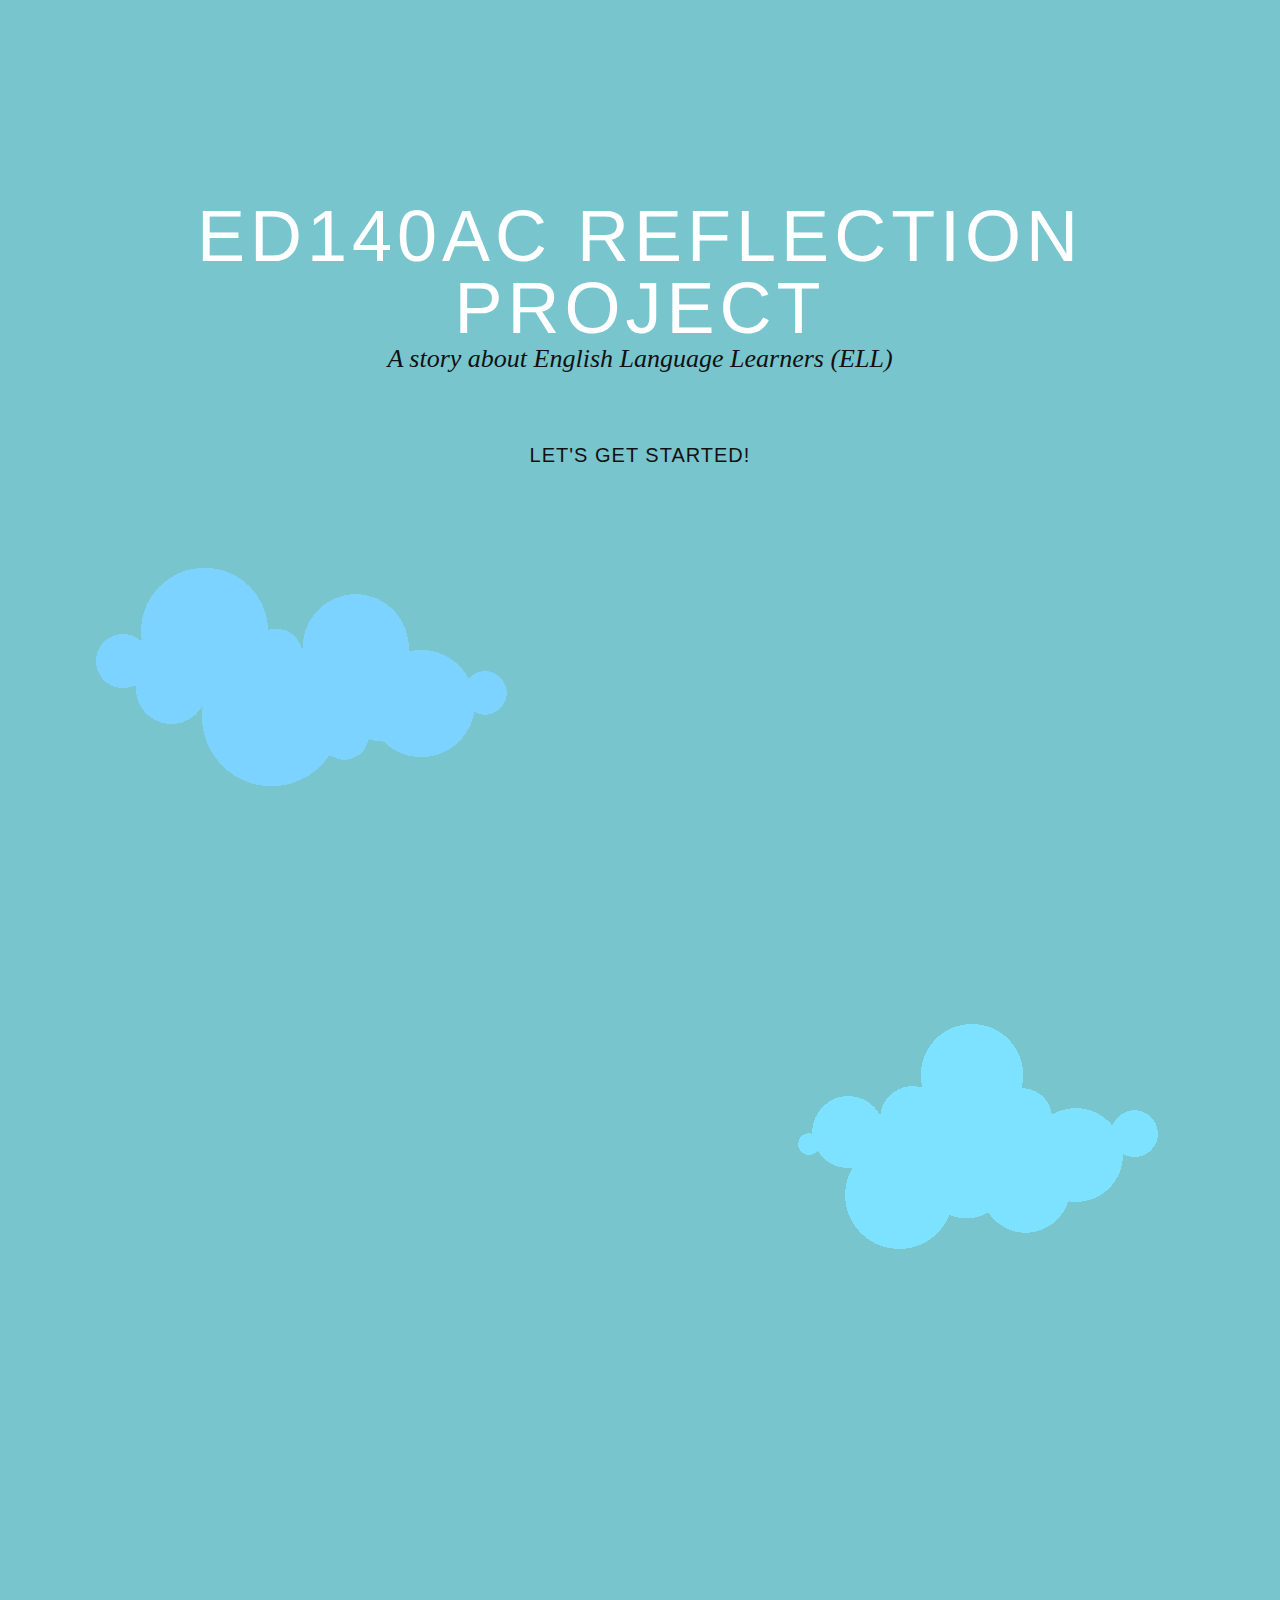
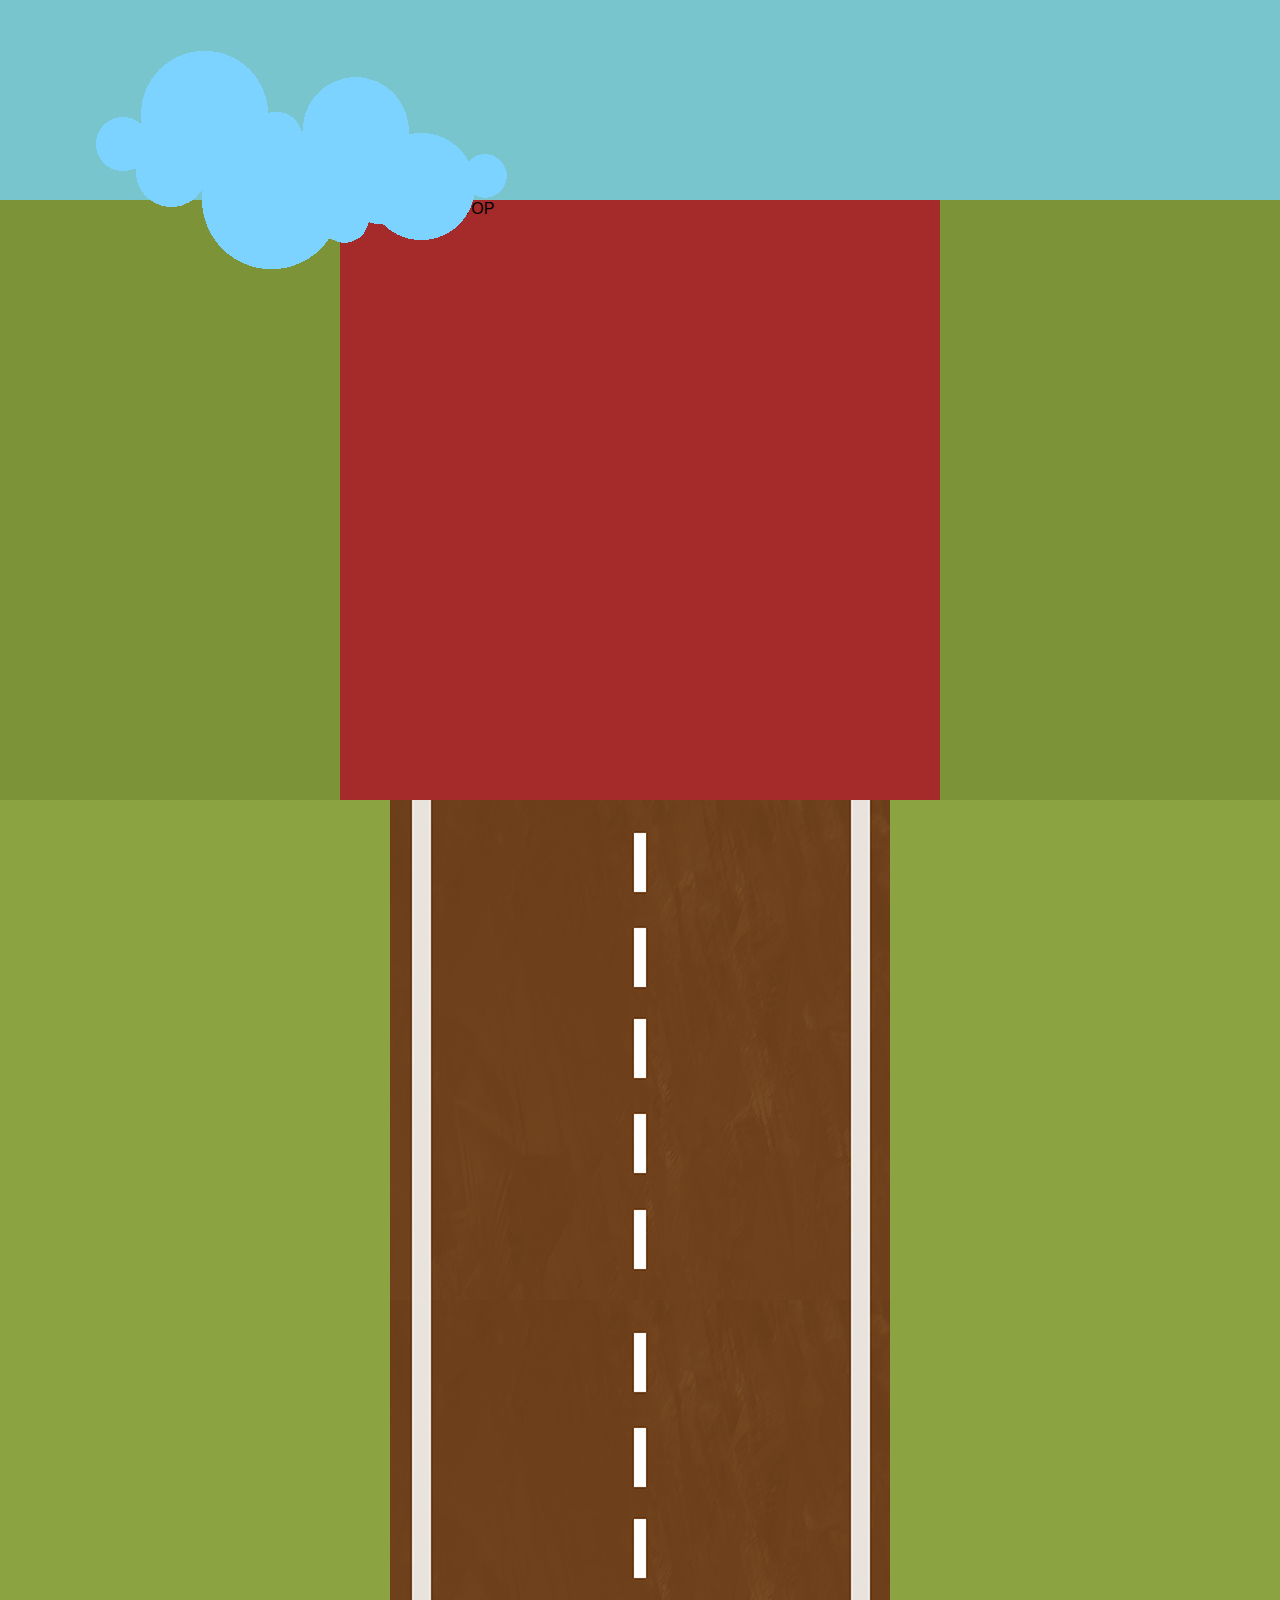
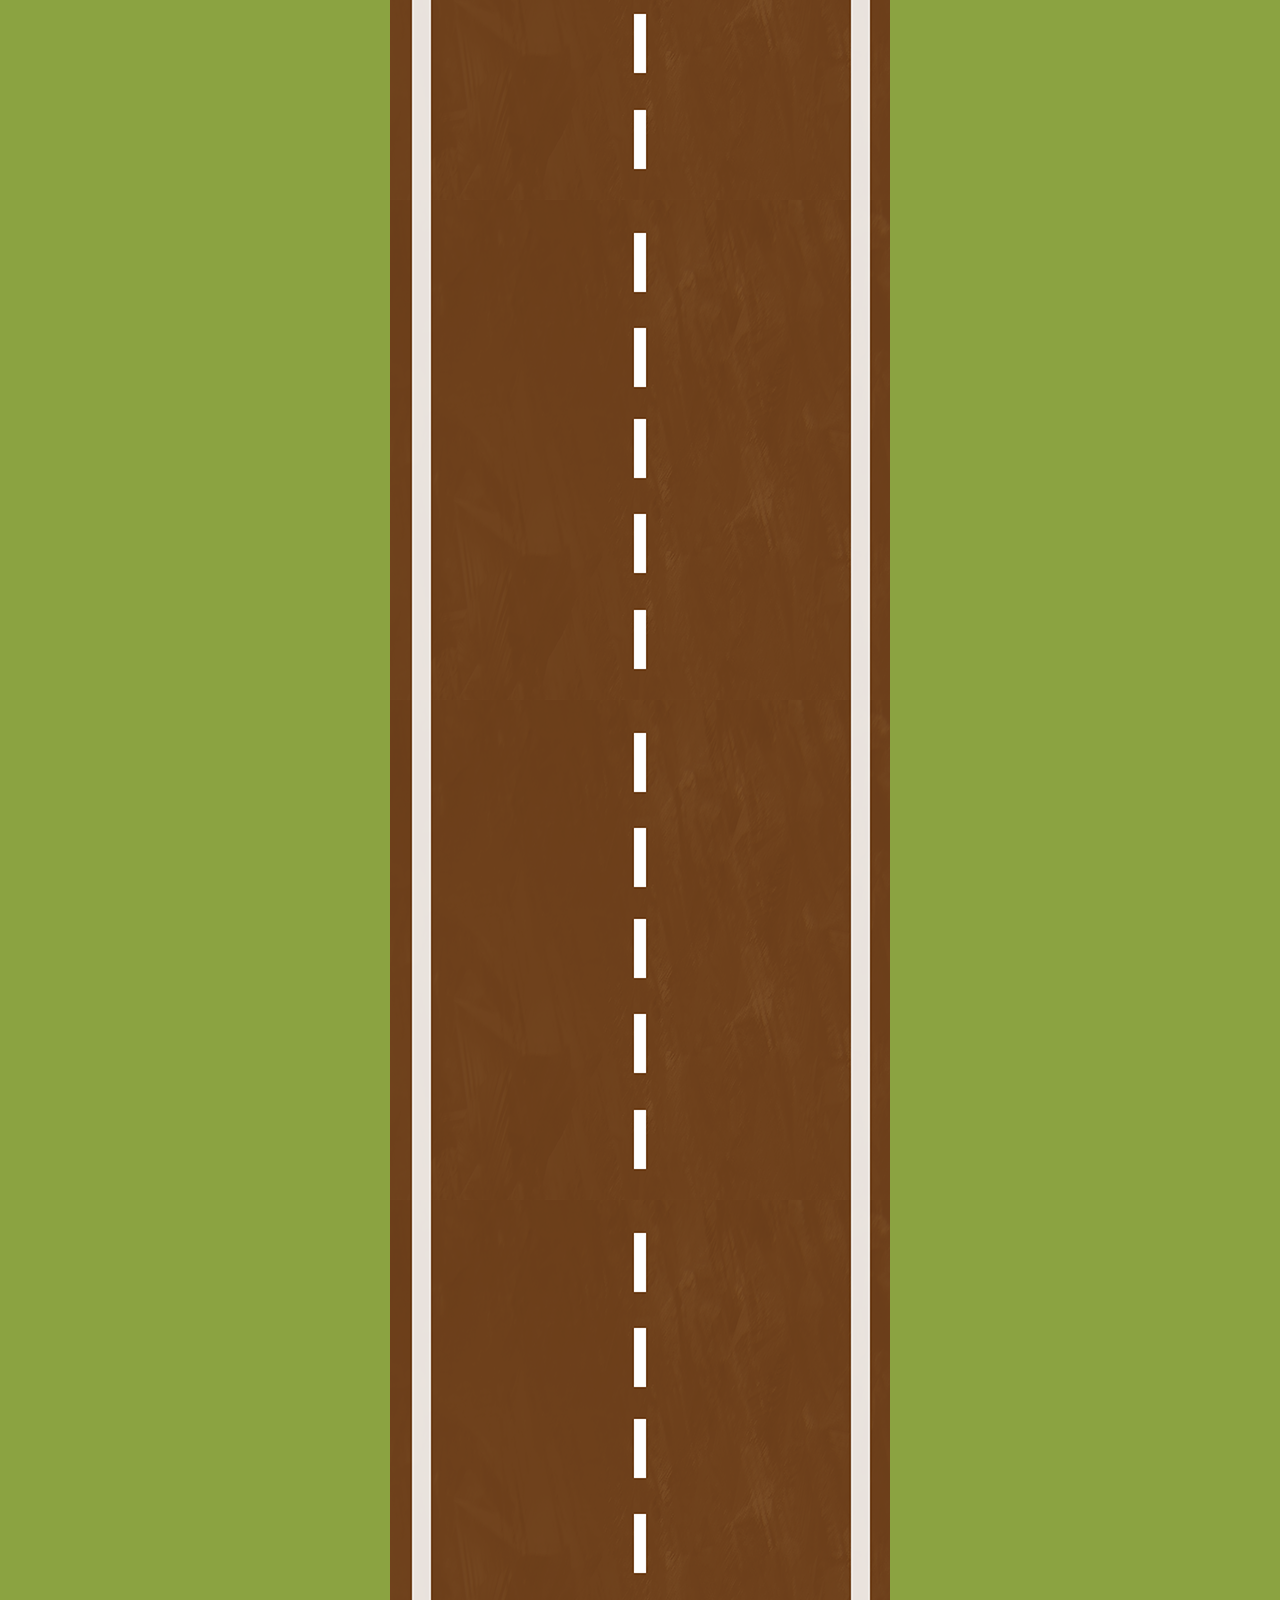
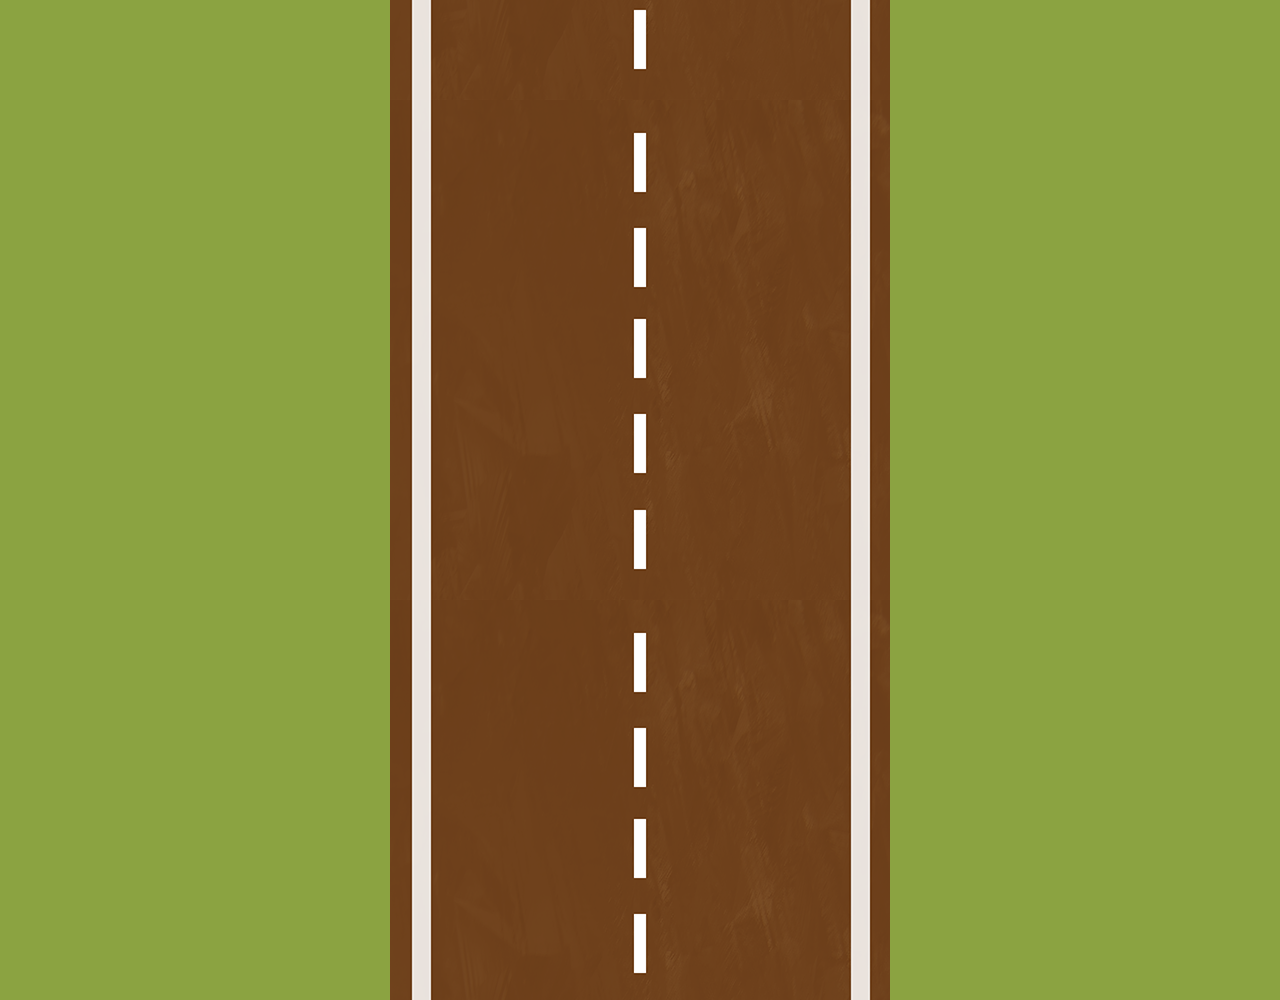
==== index.html @ 312654c0 "organizing the scrolling mechanism" ====
<!DOCTYPE html>
<html xmlns="http://www.w3.org/1999/xhtml" xml:lang="en" lang="en-us">
  <head>
    <meta http-equiv="content-type" content="text/html; charset=utf-8" />
    <meta name="viewport" content="width=device-width, initial-scale=1.0">
    <title>ED140AC Reflection Project</title>
    <meta name="author" content="Mark Miyashita" />

    <link rel="stylesheet" href="/assets/css/main.css" type="text/css" />
    <link rel="stylesheet" href="/assets/css/items.css" type="text/css" />
  </head>
  
  <body>
    <div id="wrapper">
      <section id="intro">
        <heading>
          <h1>ED140AC Reflection Project</h1>
          <h2>A story about English Language Learners (ELL)</h2>
          <h3 id="title">Let's get started!</h3>
          
          <div id="cloud1">
            <img src="/assets/img/cloud1.gif">
          </div>

          <div id="cloud2">
            <img src="/assets/img/cloud2.gif">
          </div>
        </heading>

        <article id="ell_description" class="description" style="display:none">
          <h3>What is an ELL?</h3>
          <p>
            ELL stands for "English Language Learner". An ELL is a student whose primary or native language is not English. They are referred to as an ELL as they learn English language and practice. Previously referred to as "ESL" or "English as a Second Language."
          </p>
        </article>

        <div id="cloud3">
          <img src="/assets/img/cloud1.gif">
        </div>

      </section>

      <section id="between_sky">
        <div id="house">THIS IS A BUS STOP</div>

        <article id="ell_description2" class="side_description" style="display:none">
          <h3>California ELLs</h3>
          <p>
            In California, many ELL’s are Latino and speak Spanish as their primary language. For socioeconomic and historical reasons, Spanish is considered less “prestigious” in America than English.
          </p>
        </article>
      </section>

      <section id="bus_stop">
        <div id="road">
          <figure id="bus">
            <img src="/assets/img/bus.png" class="bus_figure">
          </figure>
        </div>
      </section>

      <section id="bus">

      </section>
    </div>
  </body>


  <script type="text/javascript" src="/assets/js/jquery-1.9.1.min.js"></script>
  <script type="text/javascript" src="/assets/js/main.js"></script>
  
  <script>
  (function(i,s,o,g,r,a,m){i['GoogleAnalyticsObject']=r;i[r]=i[r]||function(){
  (i[r].q=i[r].q||[]).push(arguments)},i[r].l=1*new Date();a=s.createElement(o),
  m=s.getElementsByTagName(o)[0];a.async=1;a.src=g;m.parentNode.insertBefore(a,m)
  })(window,document,'script','//www.google-analytics.com/analytics.js','ga');

  ga('create', 'UA-40262748-1', 'herokuapp.com');
  ga('send', 'pageview');

</script>
</html>
---- assets/css/main.css ----
html, body {
  margin: 0;
  padding: 0;
}

body {
  font-family: helvetica;
}

h1, h2, h3, h4, h5 {
  padding: 0;
  margin: 0;
  text-decoration: none;
  text-transform: uppercase;
  -webkit-font-smoothing: antialiased;
}

h1 {
  text-align: center;
  font-family: adrianna-extended-1,adrianna-extended-2, sans-serif;
  font-size: 72px;
  color: #fff;
  font-weight: 500;
  letter-spacing: 5px;
  line-height: 72px;
}

h2 {
  text-align: center;
  font-family: baskerville, caslon, serif;
  color: #111;
  text-transform: none;
  font-weight: 100;
  font-size: 26px;
  font-style: italic;
  margin: 0 0 10px 0;
}

h3 {
  position: relative;
  text-align: center;
  font-family: adrianna-extended-1,adrianna-extended-2, sans-serif;
  font-size: 20px;
  color: #111;
  font-weight: 500;
  letter-spacing: 1px;
}

h3#title {
  font-size: 20px;
  color: #111;
  margin: 70px 0 0 0;
  z-index: 1000;
}

p {
  font-size: 19px;
  line-height: 26px;
  font-family: "ff-tisa-web-pro-1","ff-tisa-web-pro-2", Georgia, Times;
  font-weight: normal;
  text-rendering: optimizeLegibility;
  -webkit-font-smoothing: antialiased;
}

#wrapper {
  overflow: hidden;
  min-width: 800px;
}

section {
  margin: 0;
}

section#intro {
  background: #79c5ce;
  height: 1600px;
  width: 100%;
  padding: 200px 0 0 0;
  position: relative;
  z-index: 200;
}

section#bus_stop {
  position: relative;
  background: #8ba341;
  height: 3400px;
  width: 100%;
  z-index: -1;
}

section#between_sky {
  background-color: #7D9338;
  z-index: 200;
}

article {
  position: absolute;
  background: #fff;
  padding: 30px;
  left: 50%;
  text-align: center;
  z-index: 900;
}

article.description {
  margin: 200px 0 0 -242px;
  width: 425px;
  border: 1px #fff solid;
  outline: 10px #222 solid;
  background: #222;
  color: #fff;
}

article.description h3 {
  color: #fff;
}

figure {
  z-index: 101;
}
---- assets/css/items.css ----
#cloud2 {
  position: absolute;
  right: 0;
}

#cloud3 {
  position: absolute;
  top: 1550px;
}

#house {
  height: 600px;
  width: 600px;
  margin-left: auto;
  margin-right: auto;
  background-color: brown;
  z-index: 200;
}

#driveway {
  width: 500px;
  height: 300px;
  margin-left: auto;
  margin-right: auto;
  background-color: grey;
}

#road {
  height: 4000px;
  width: 500px;
  background: url(/assets/img/road.png) repeat;
  margin-left: auto;
  margin-right: auto;
  color: white;
}

figure#bus {
  width: 150px;
  height: 450px;
  color: black;
  position: fixed;
  top: 200px;
}

.bus_figure {
  height: 500px;
  margin-left: -140px;
}
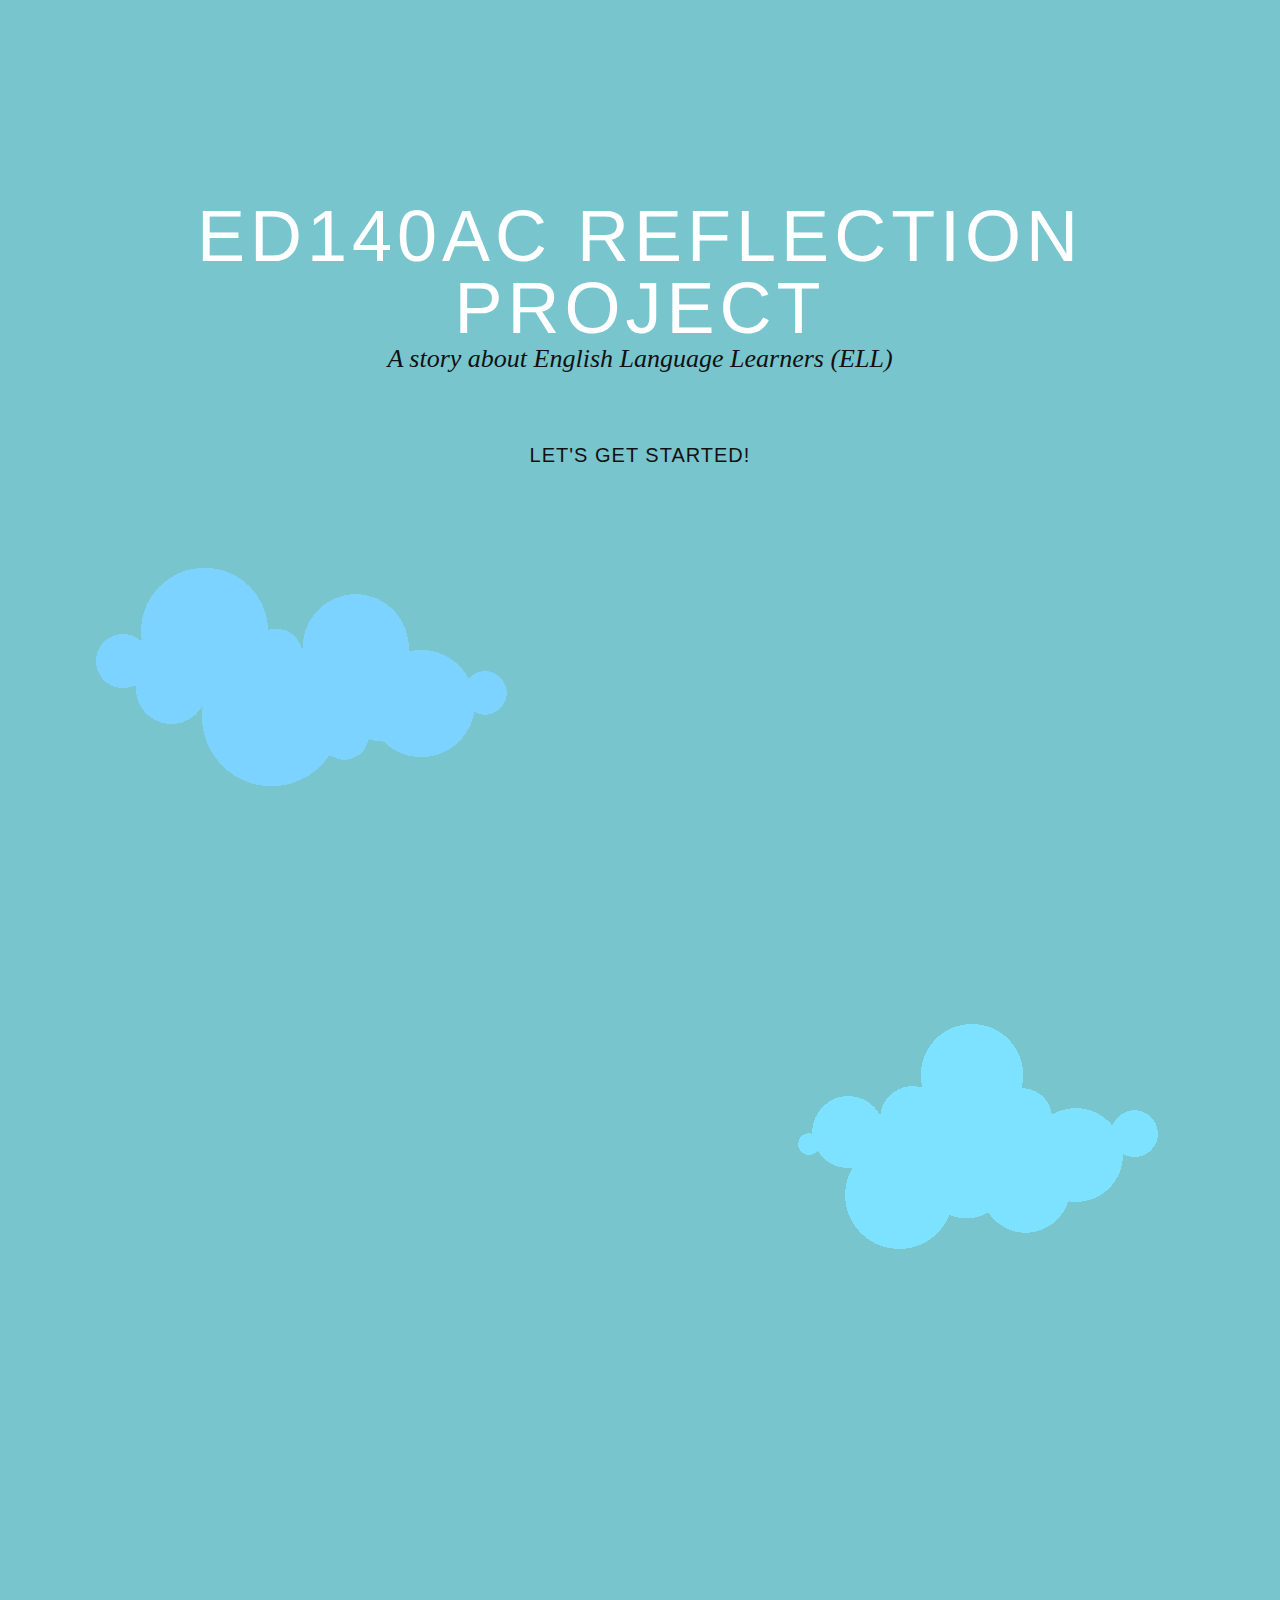
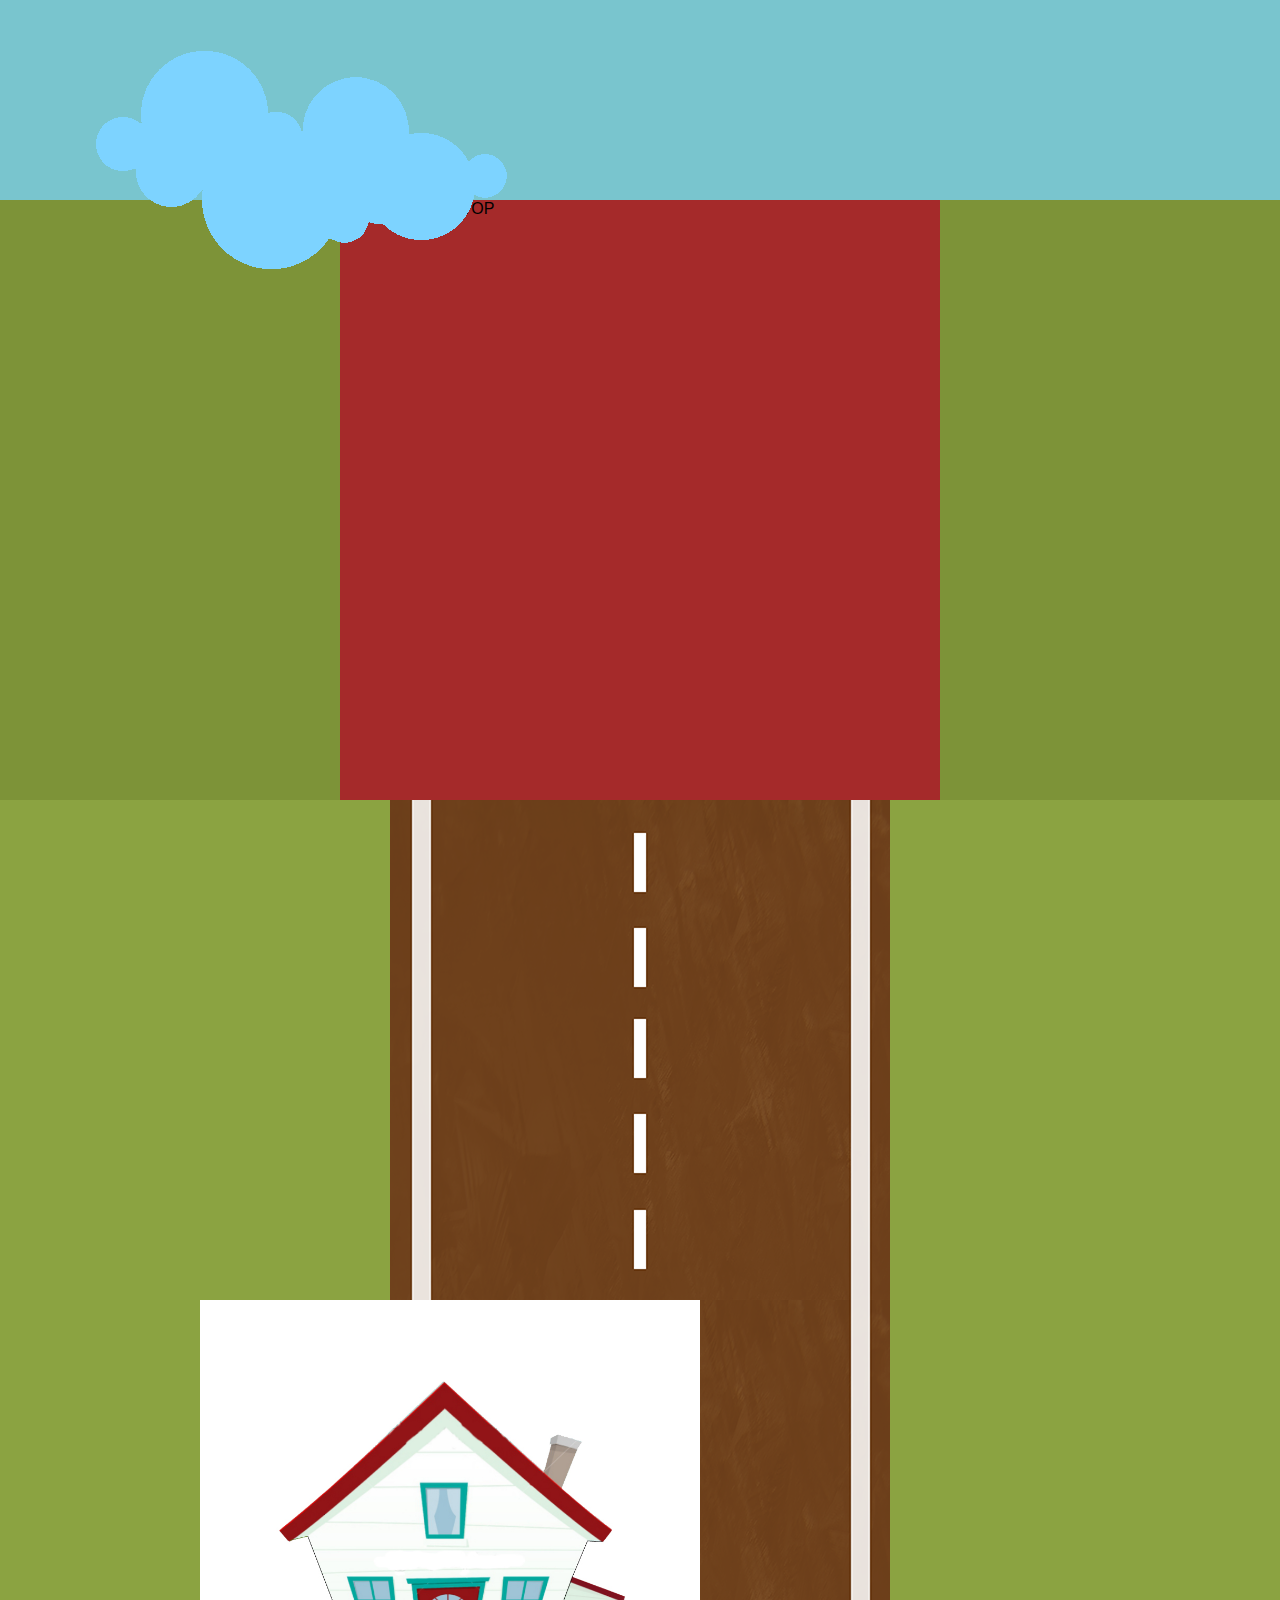
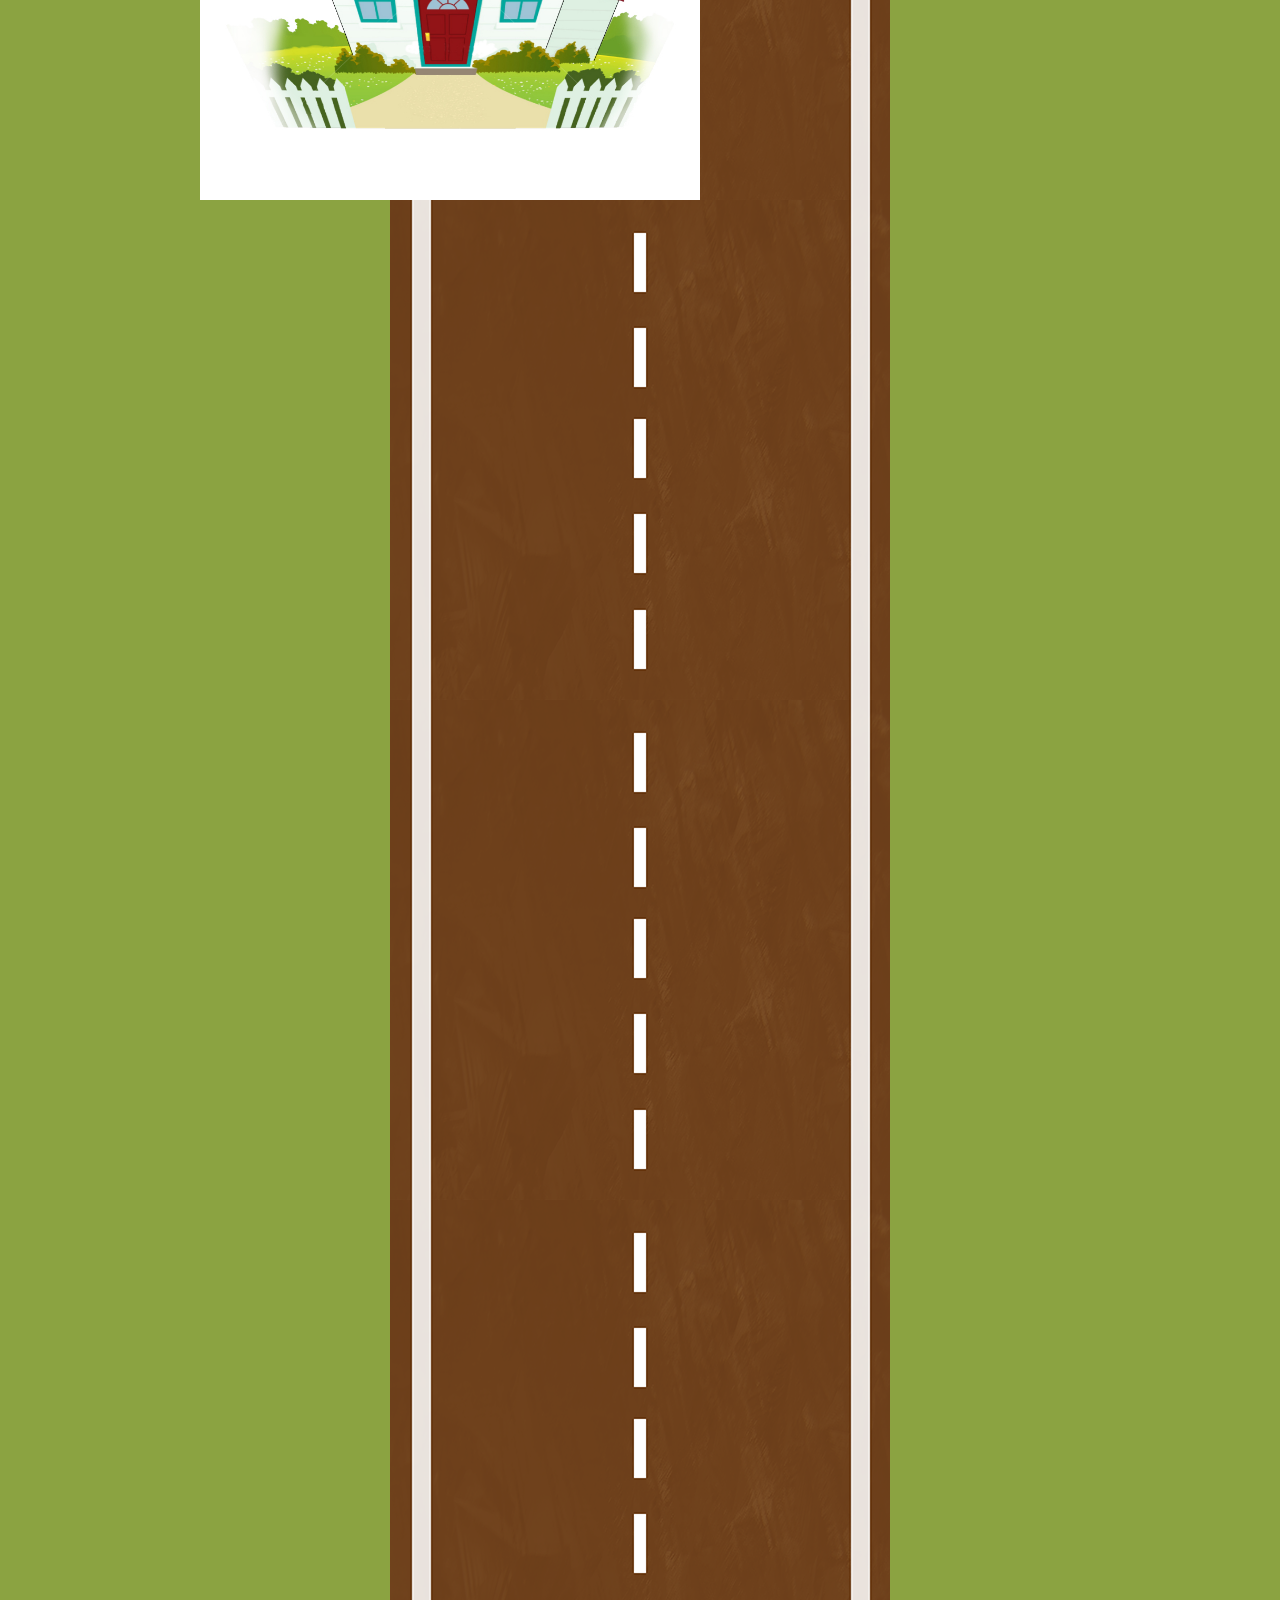
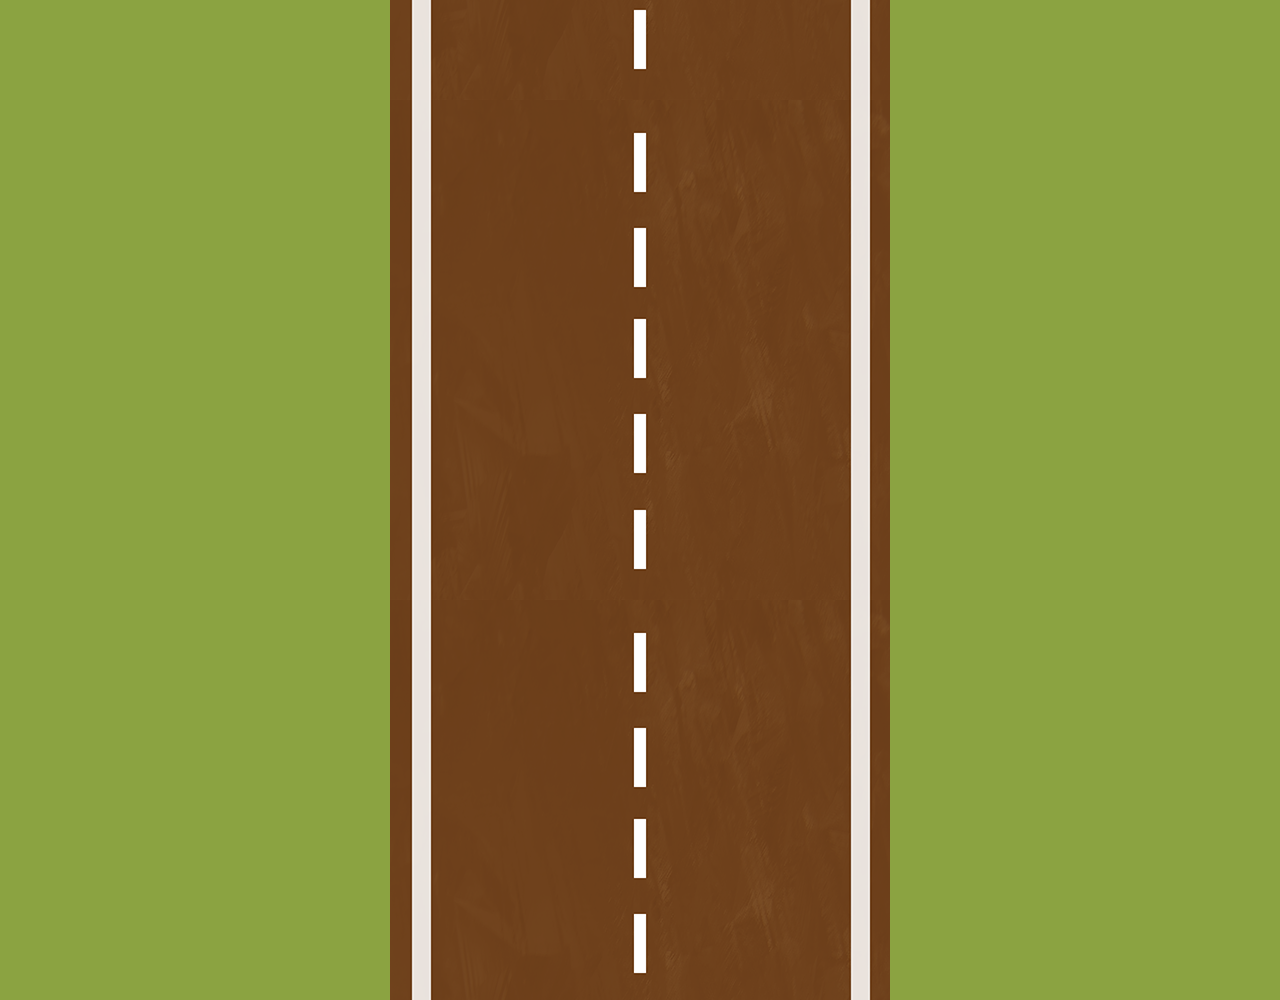
==== commit 10b4ccd6: "adding house and side description" ====
--- a/index.html
+++ b/index.html
@@ -43,7 +43,7 @@
       <section id="between_sky">
         <div id="house">THIS IS A BUS STOP</div>
 
-        <article id="ell_description2" class="side_description" style="display:none">
+        <article id="ell_description2" class="left_description" style="display:none">
           <h3>California ELLs</h3>
           <p>
             In California, many ELL’s are Latino and speak Spanish as their primary language. For socioeconomic and historical reasons, Spanish is considered less “prestigious” in America than English.
@@ -52,6 +52,10 @@
       </section>
 
       <section id="bus_stop">
+        <div id="house2">
+          <img src="/assets/img/house2.jpg" class="medium_image">
+        </div>
+
         <div id="road">
           <figure id="bus">
             <img src="/assets/img/bus.png" class="bus_figure">
--- a/assets/css/main.css
+++ b/assets/css/main.css
@@ -111,7 +111,18 @@
   color: #fff;
 }
 
-article.description h3 {
+article.left_description {
+  margin: 200px 0 0 -242px;
+  width: 425px;
+  border: 1px #fff solid;
+  outline: 10px #222 solid;
+  background: #222;
+  color: #fff;
+  left: 18%;
+}
+
+article.description h3,
+article.left_description h3 {
   color: #fff;
 }
 
--- a/assets/css/items.css
+++ b/assets/css/items.css
@@ -15,6 +15,12 @@
   margin-right: auto;
   background-color: brown;
   z-index: 200;
+}
+
+#house2 {
+  position: absolute;
+  left: 200px;
+  top: 500px;
 }
 
 #driveway {
@@ -45,4 +51,12 @@
 .bus_figure {
   height: 500px;
   margin-left: -140px;
+}
+
+.small_image {
+  width: 200px;
+}
+
+.medium_image {
+  width: 500px;
 }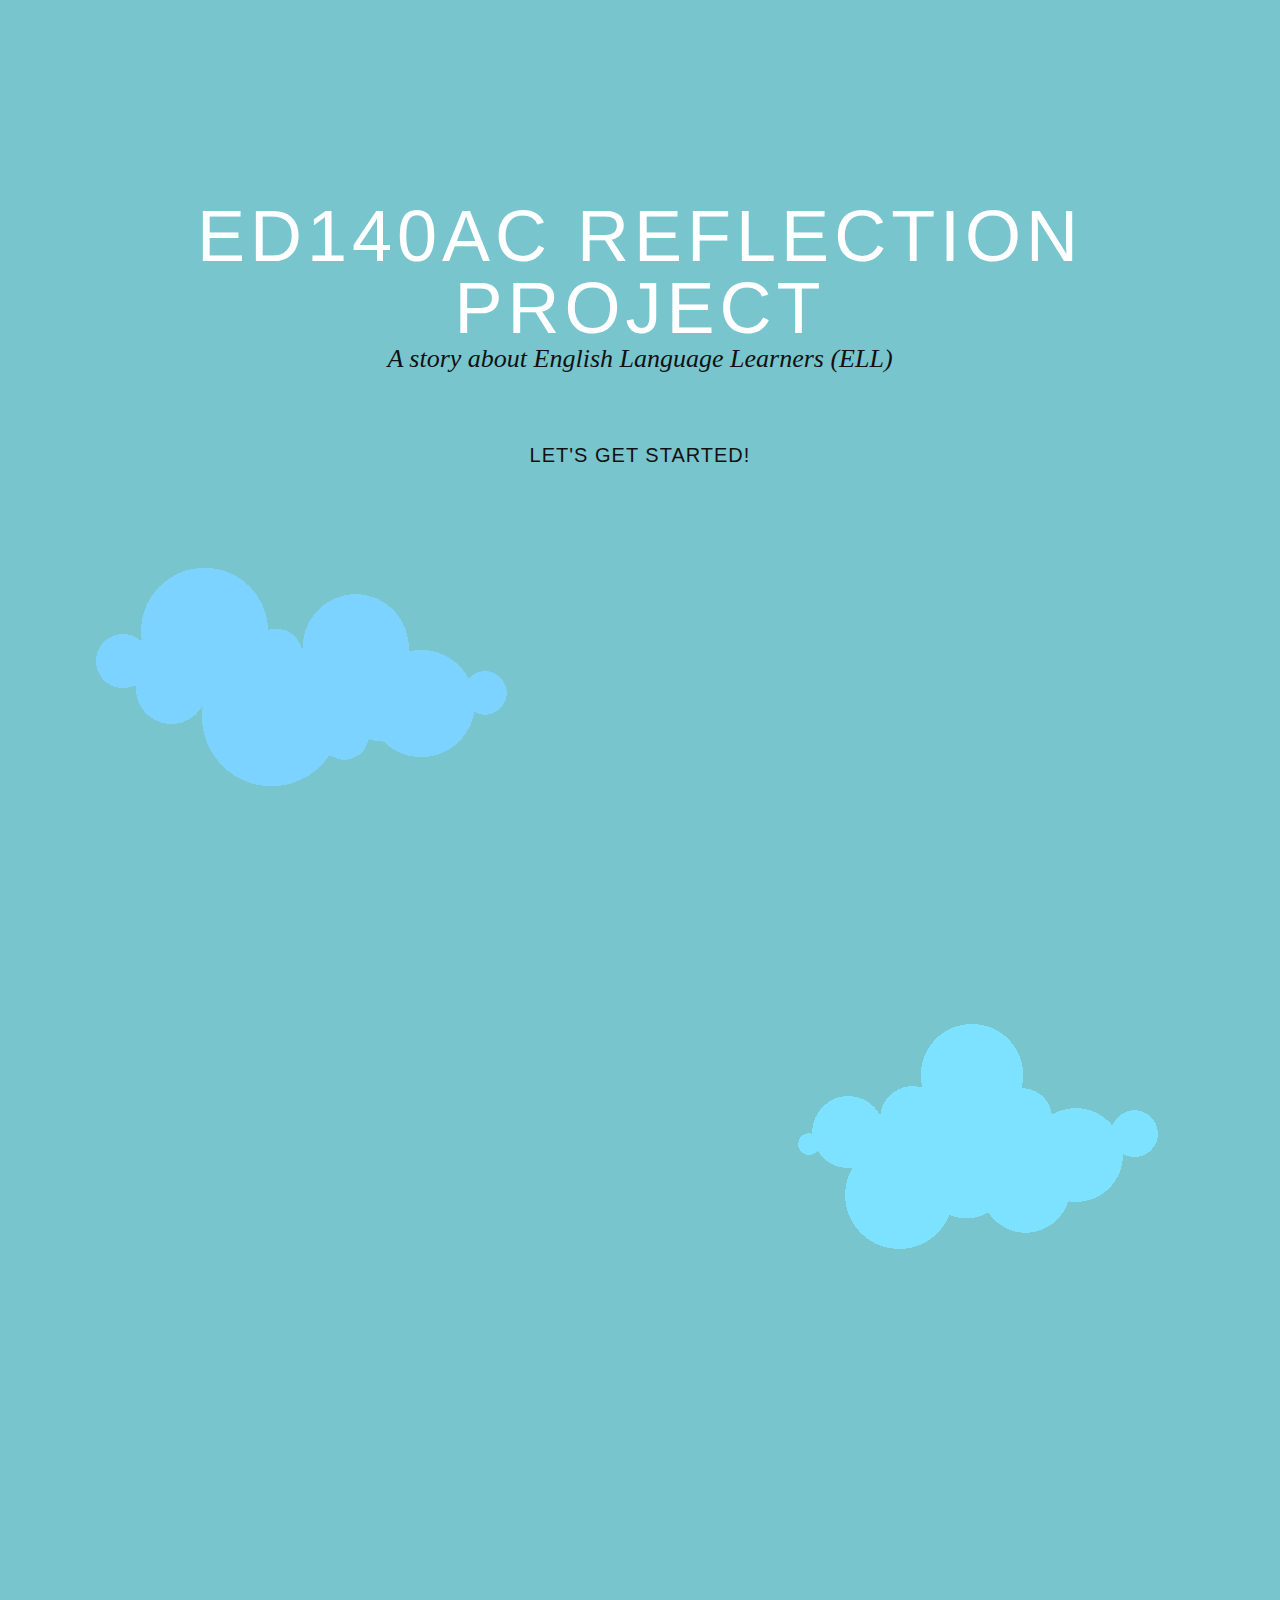
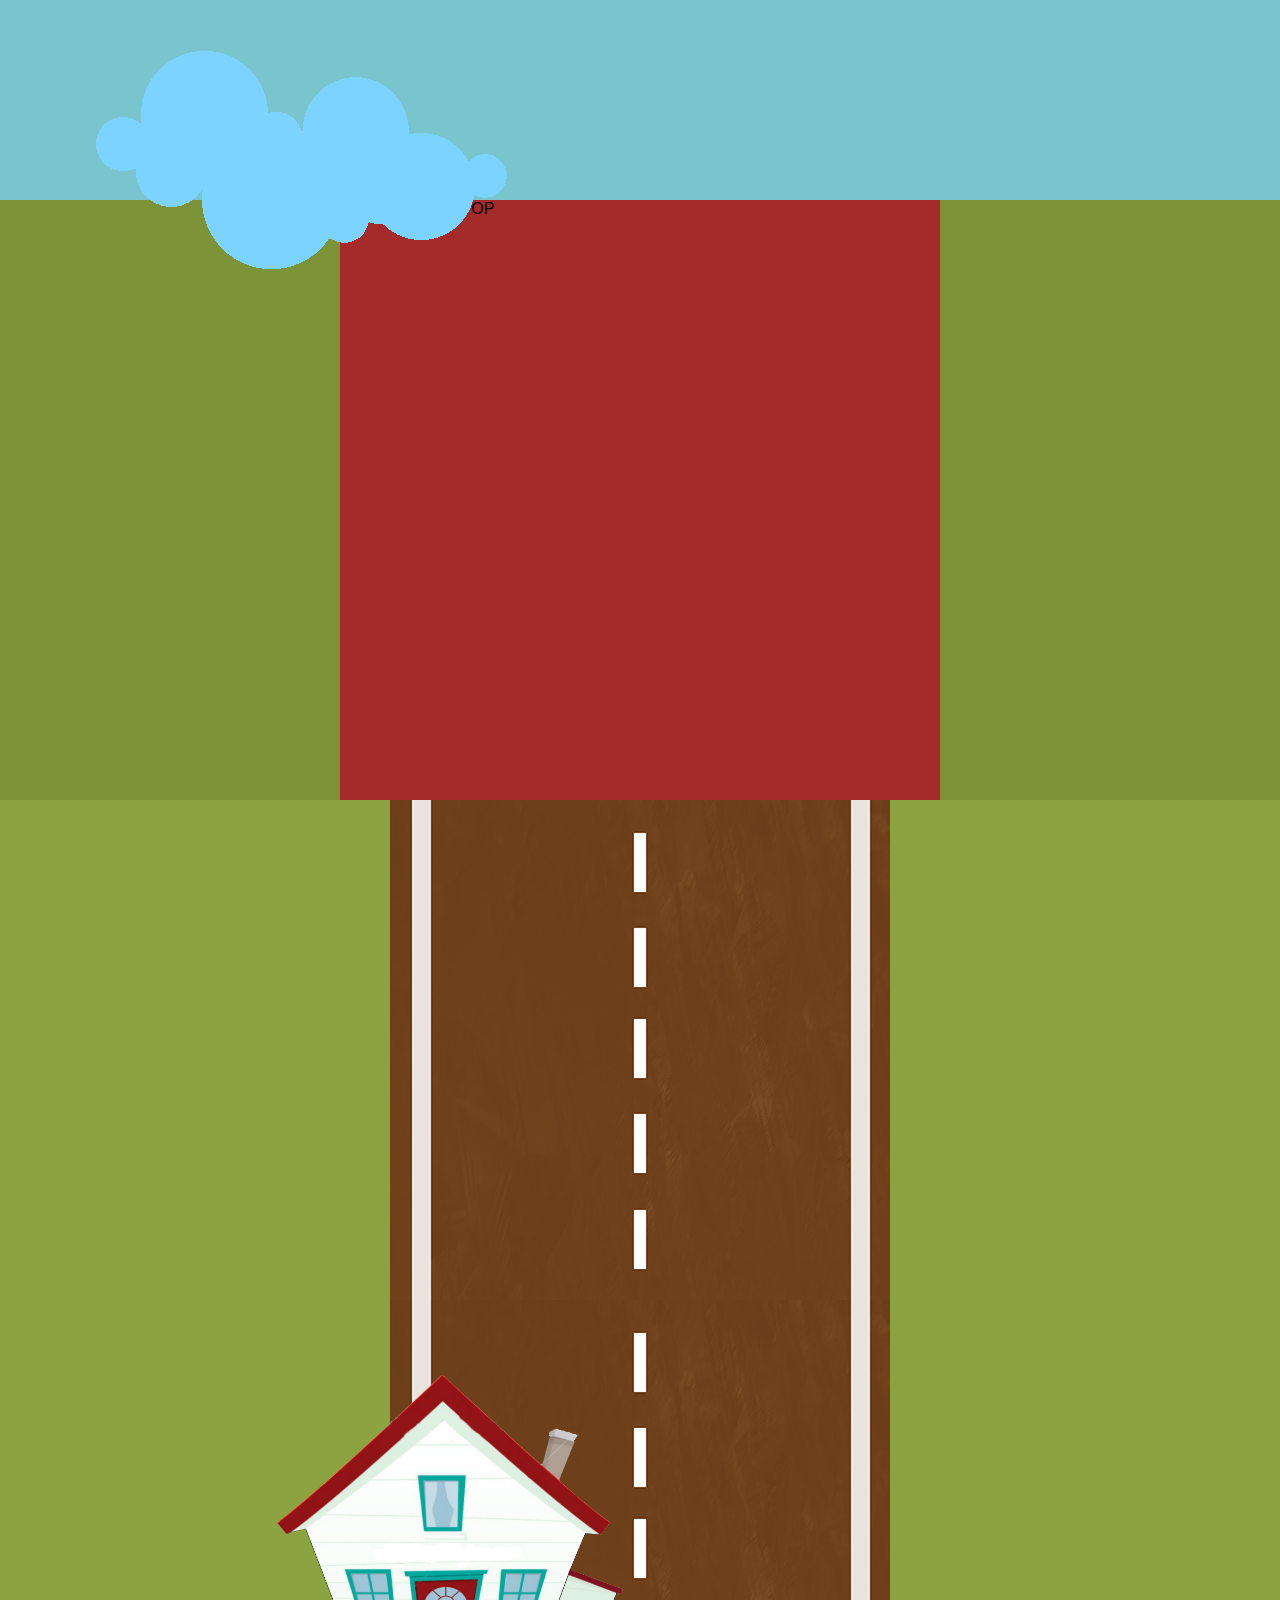
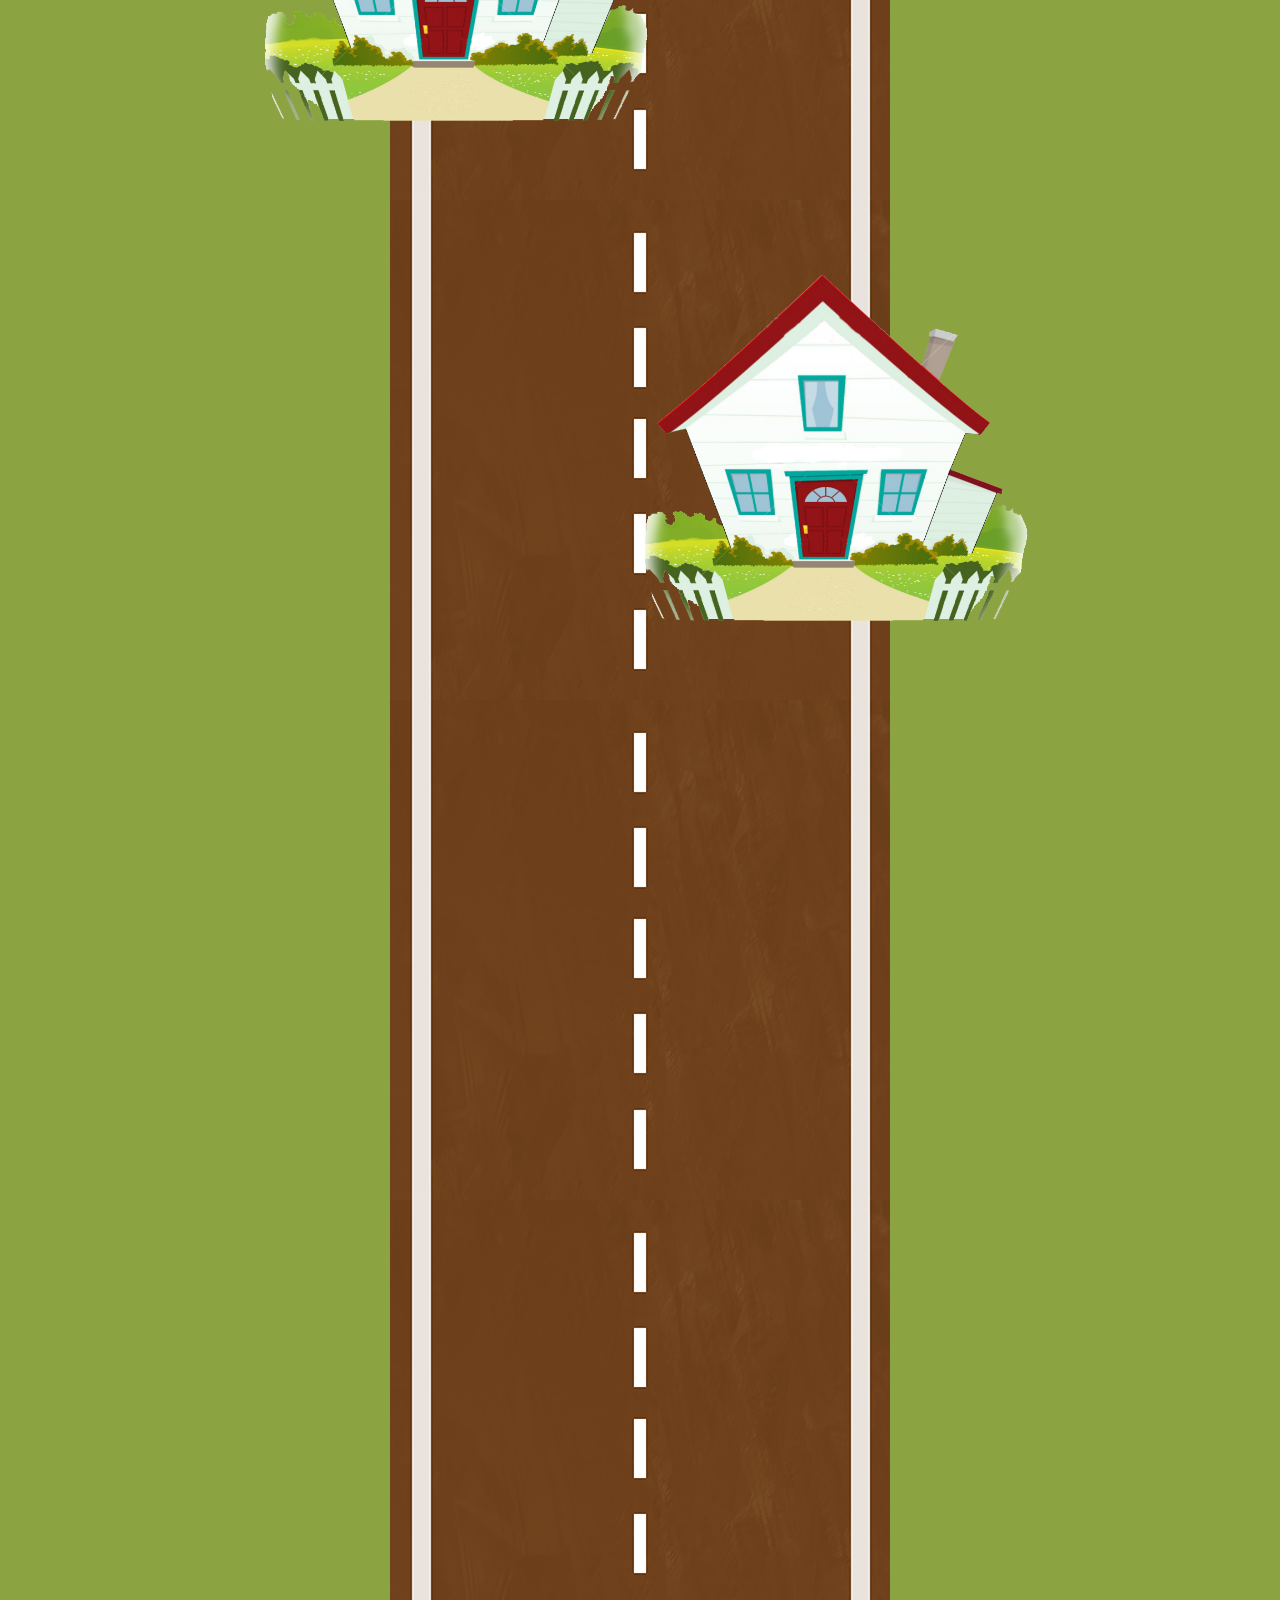
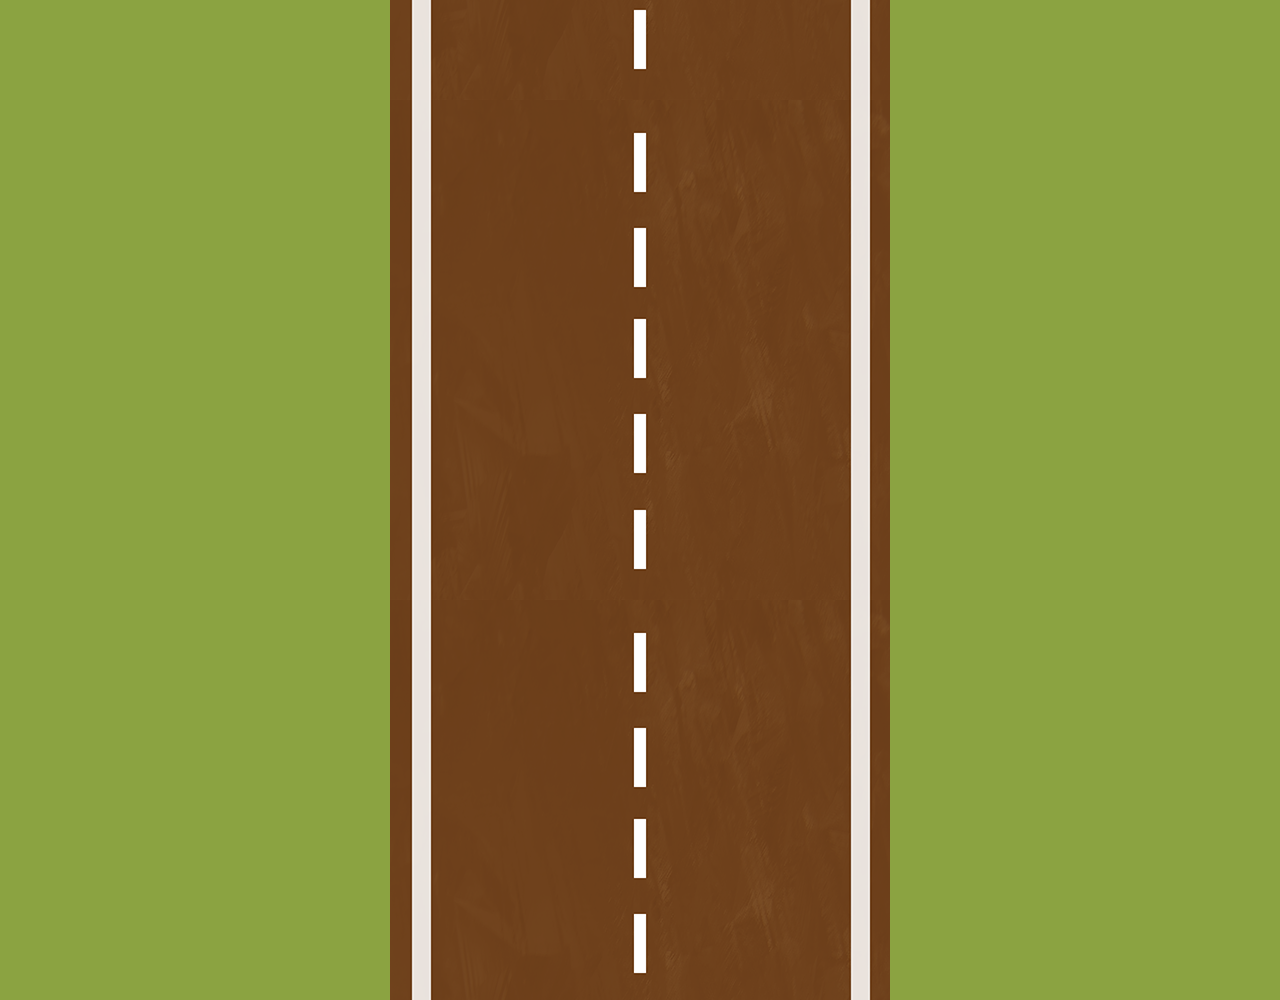
==== commit 12e24648: "adding houses and descriptions" ====
--- a/index.html
+++ b/index.html
@@ -46,14 +46,26 @@
         <article id="ell_description2" class="left_description" style="display:none">
           <h3>California ELLs</h3>
           <p>
-            In California, many ELL’s are Latino and speak Spanish as their primary language. For socioeconomic and historical reasons, Spanish is considered less “prestigious” in America than English.
+            In California, many ELL’s are Latino and speak Spanish as their primary language. For socioeconomic and historical reasons, Spanish is considered less "prestigious" in America than English.
           </p>
         </article>
+
+        <article id="ell_description3" class="right_description" style="display:none">
+          <h3>Specifically Spanish</h3>
+          <p>
+            However, for many of the students, Spanish is the language of their home, culture, families, and traditions. They must cope with this dichotomy. 
+          </p>
+        </article>
+
       </section>
 
       <section id="bus_stop">
         <div id="house2">
-          <img src="/assets/img/house2.jpg" class="medium_image">
+          <img src="/assets/img/house2.png" class="medium_image">
+        </div>
+
+        <div id="house3">
+          <img src="/assets/img/house2.png" class="medium_image">
         </div>
 
         <div id="road">
--- a/assets/css/main.css
+++ b/assets/css/main.css
@@ -118,11 +118,26 @@
   outline: 10px #222 solid;
   background: #222;
   color: #fff;
-  left: 18%;
+  left: 300px;
+}
+
+article.right_description {
+  margin: 200px 0 0 -242px;
+  width: 425px;
+  border: 1px #fff solid;
+  outline: 10px #222 solid;
+  background: #222;
+  color: #fff;
+  left: 80%;
+}
+
+article#ell_description3 {
+  margin-top: 600px;
 }
 
 article.description h3,
-article.left_description h3 {
+article.left_description h3,
+article.right_description h3 {
   color: #fff;
 }
 
--- a/assets/css/items.css
+++ b/assets/css/items.css
@@ -21,6 +21,12 @@
   position: absolute;
   left: 200px;
   top: 500px;
+}
+
+#house3 {
+  position: absolute;
+  right: 200px;
+  top: 1000px;
 }
 
 #driveway {
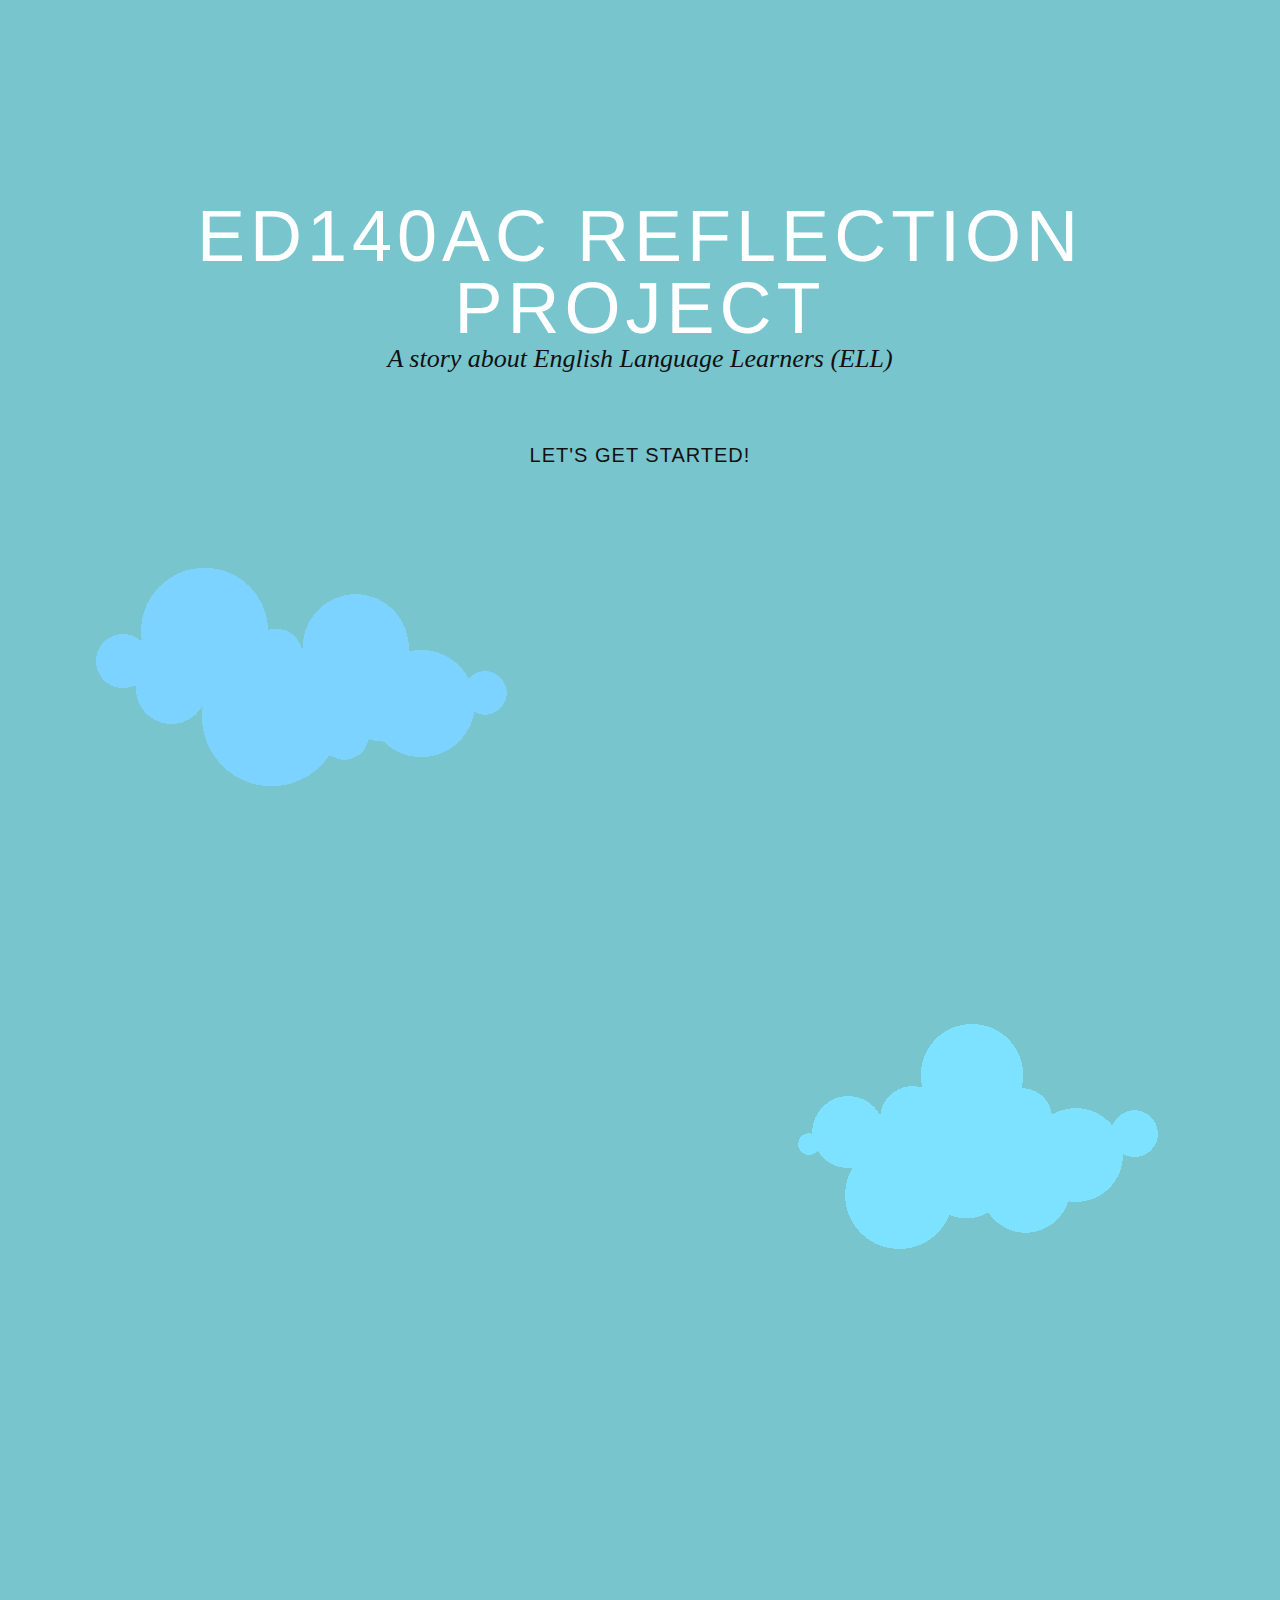
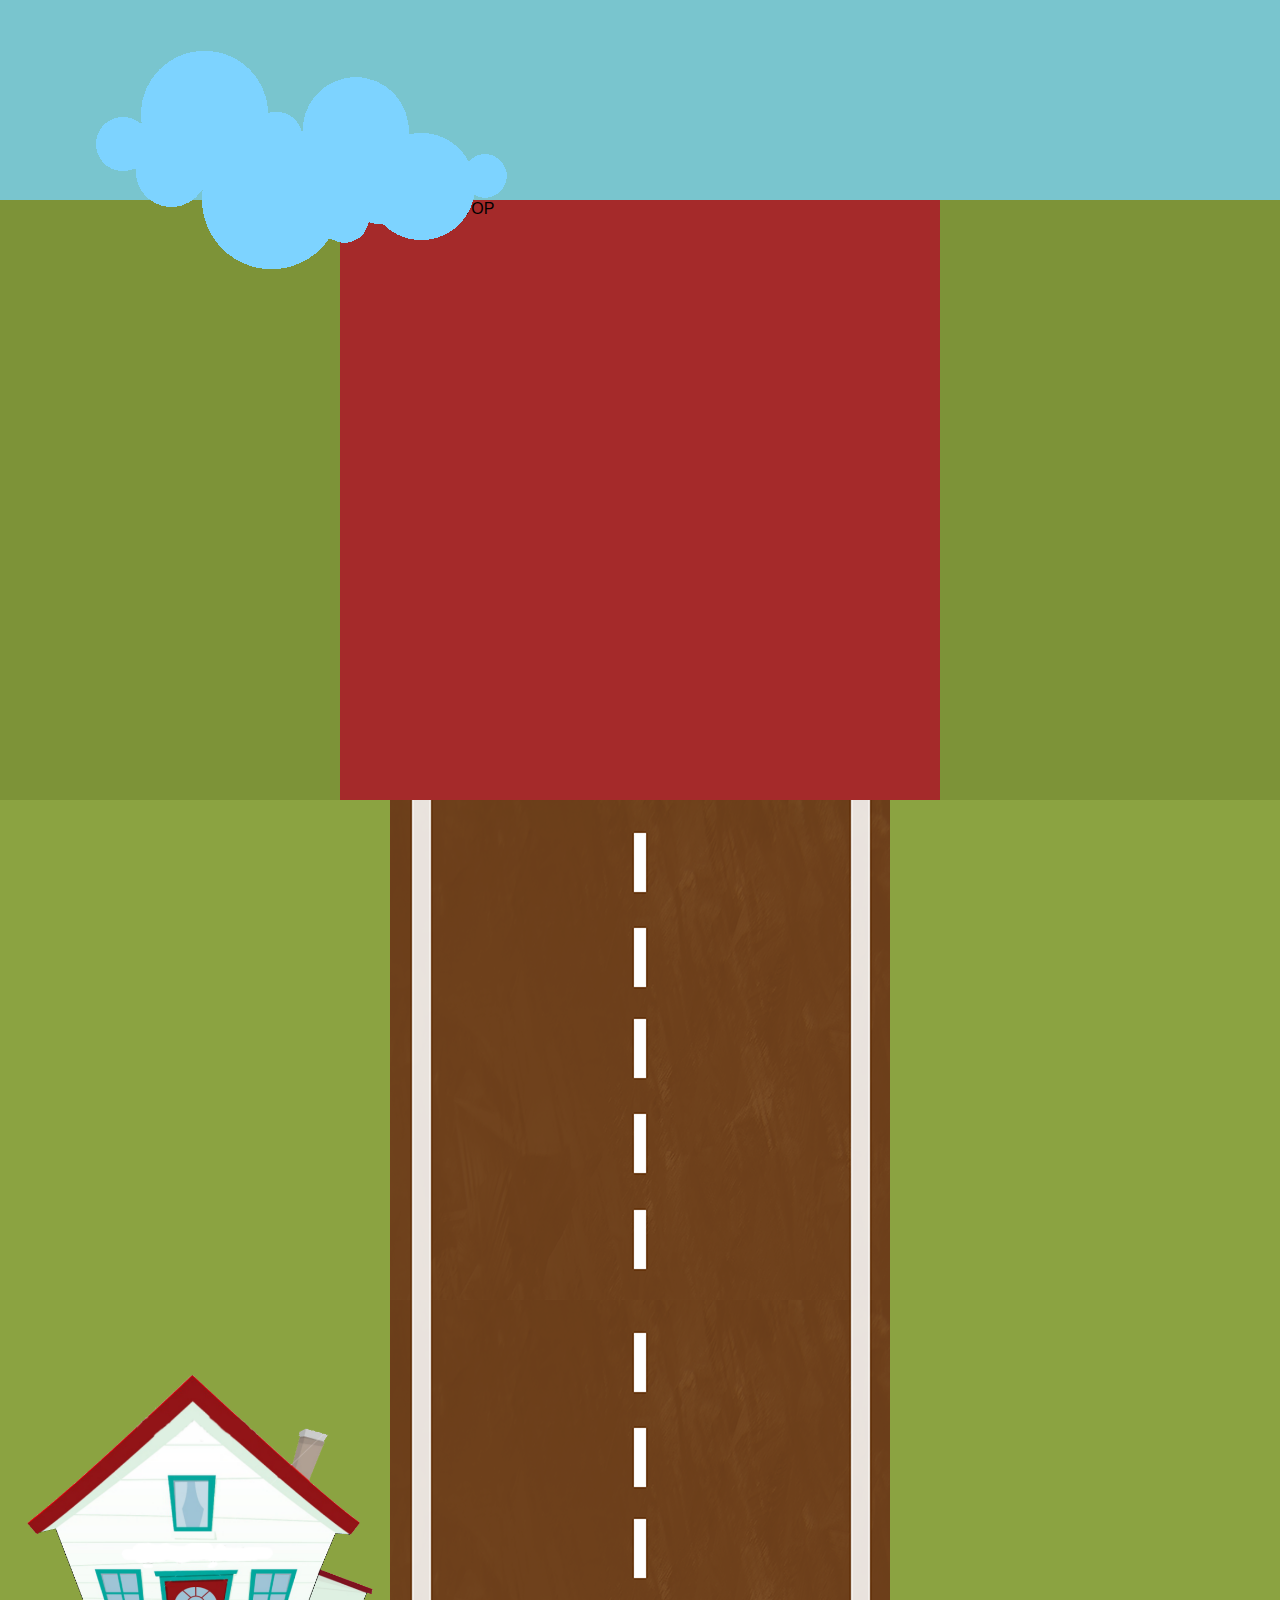
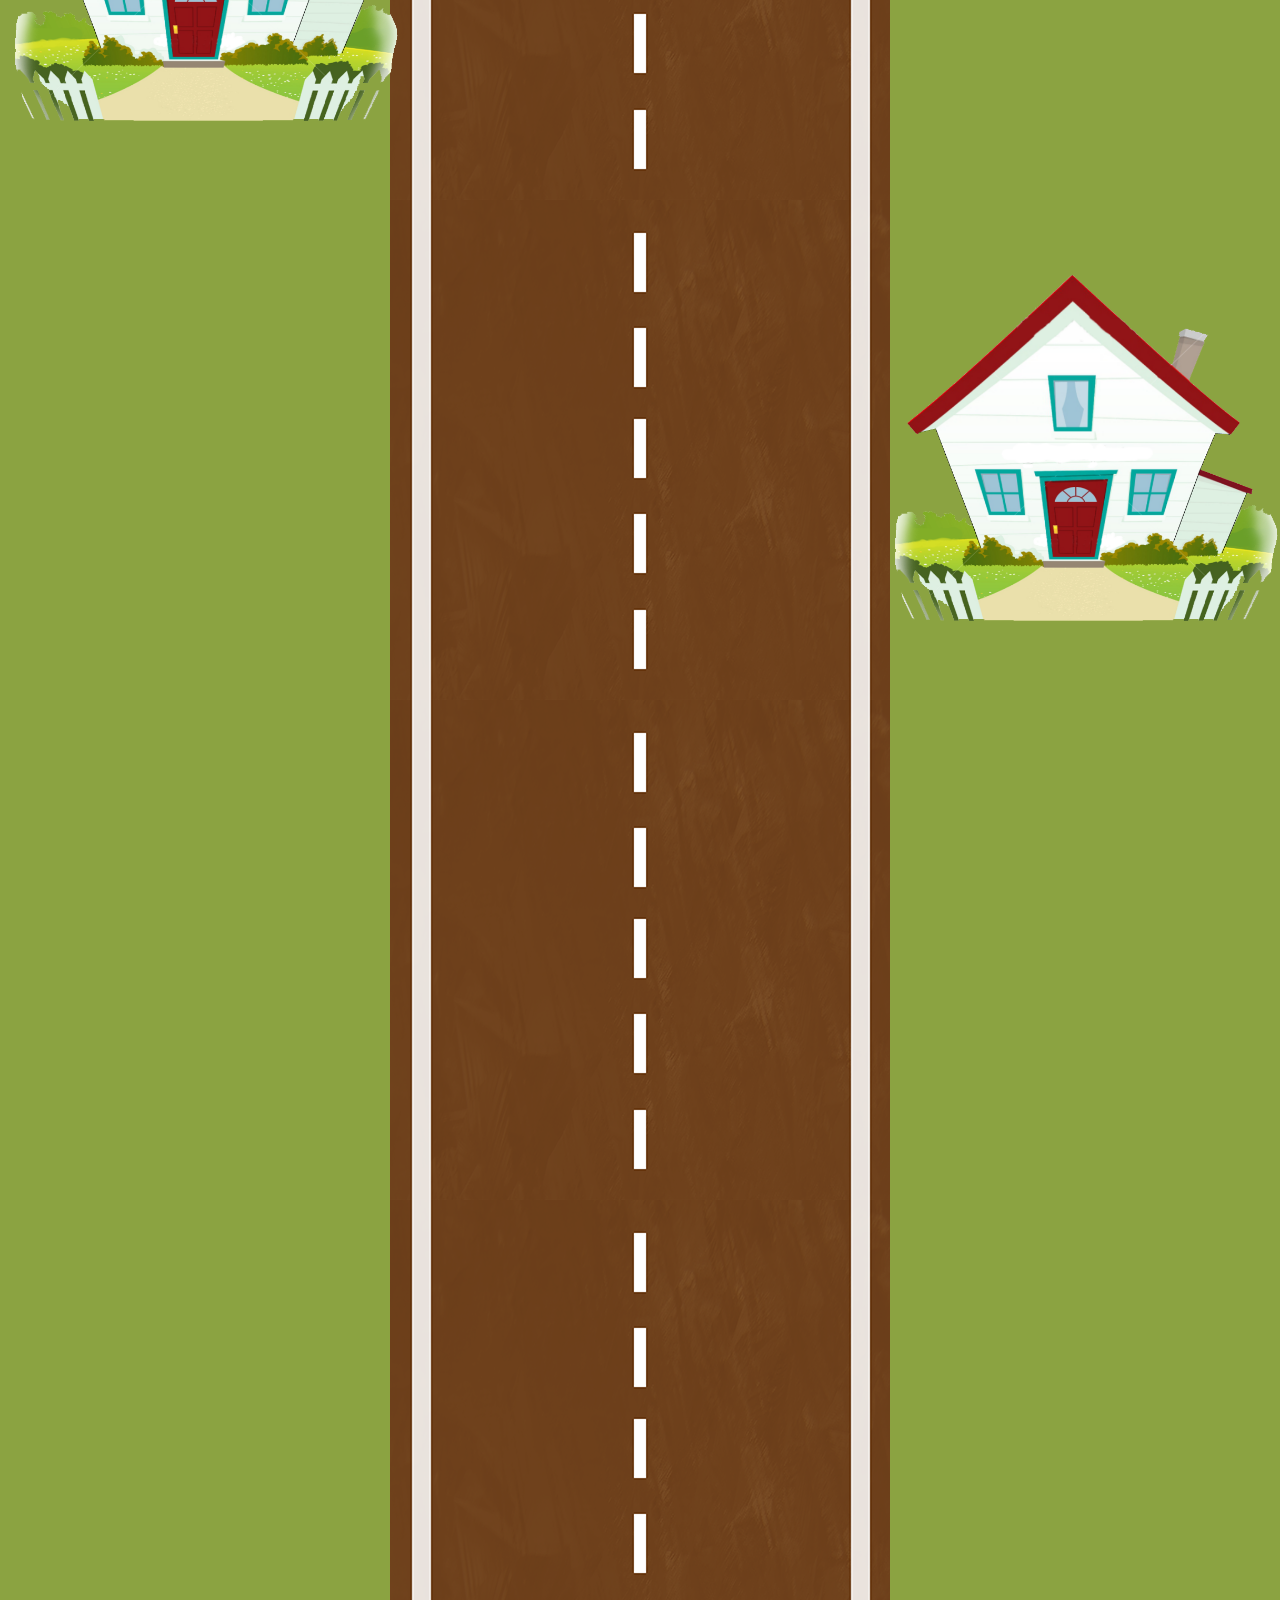
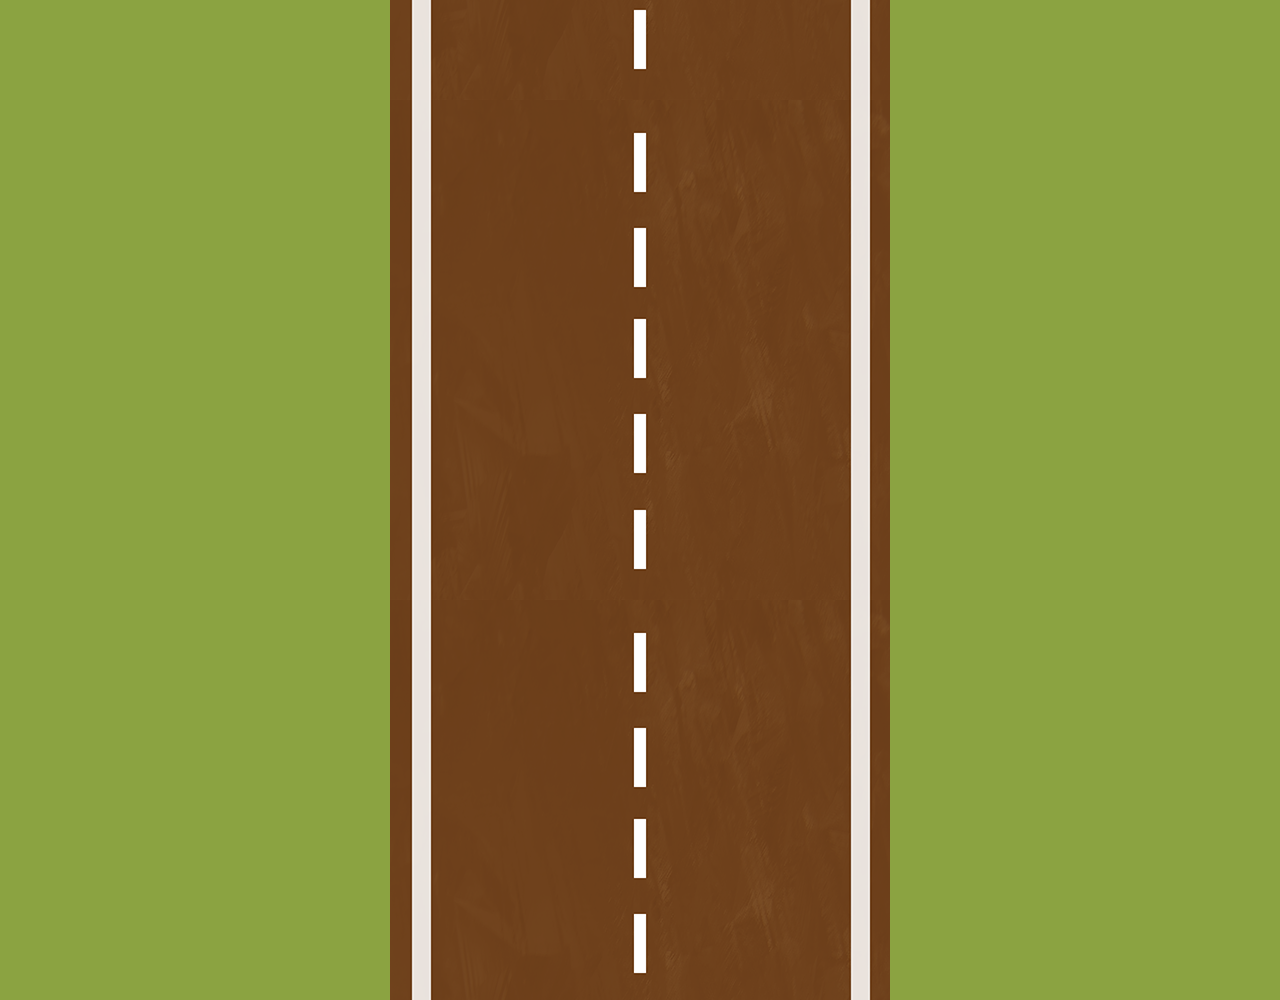
==== commit 9ce07f02: "moved houses" ====
--- a/index.html
+++ b/index.html
@@ -43,14 +43,14 @@
       <section id="between_sky">
         <div id="house">THIS IS A BUS STOP</div>
 
-        <article id="ell_description2" class="left_description" style="display:none">
+        <article id="ell_description2" class="description" style="display:none">
           <h3>California ELLs</h3>
           <p>
             In California, many ELL’s are Latino and speak Spanish as their primary language. For socioeconomic and historical reasons, Spanish is considered less "prestigious" in America than English.
           </p>
         </article>
 
-        <article id="ell_description3" class="right_description" style="display:none">
+        <article id="ell_description3" class="description" style="display:none">
           <h3>Specifically Spanish</h3>
           <p>
             However, for many of the students, Spanish is the language of their home, culture, families, and traditions. They must cope with this dichotomy. 
--- a/assets/css/items.css
+++ b/assets/css/items.css
@@ -19,13 +19,13 @@
 
 #house2 {
   position: absolute;
-  left: 200px;
+  left: -50px;
   top: 500px;
 }
 
 #house3 {
   position: absolute;
-  right: 200px;
+  right: -50px;
   top: 1000px;
 }
 
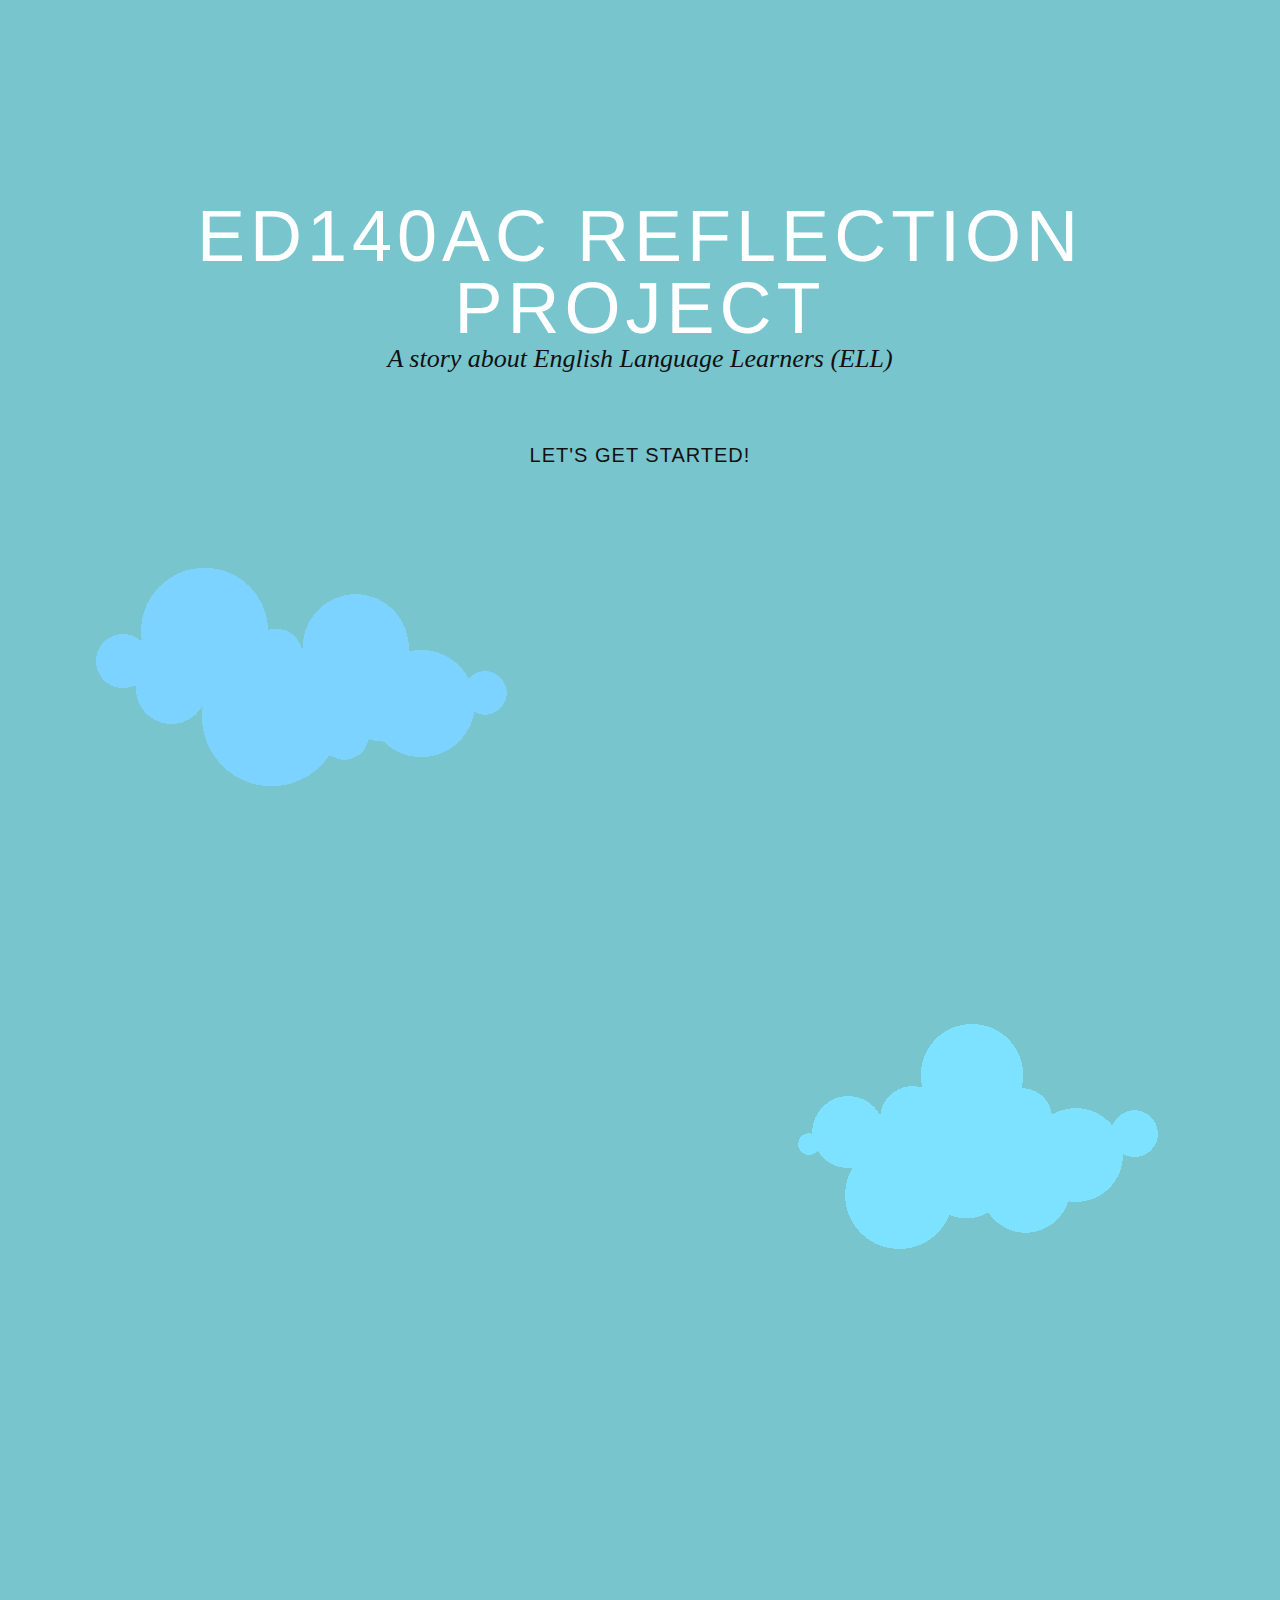
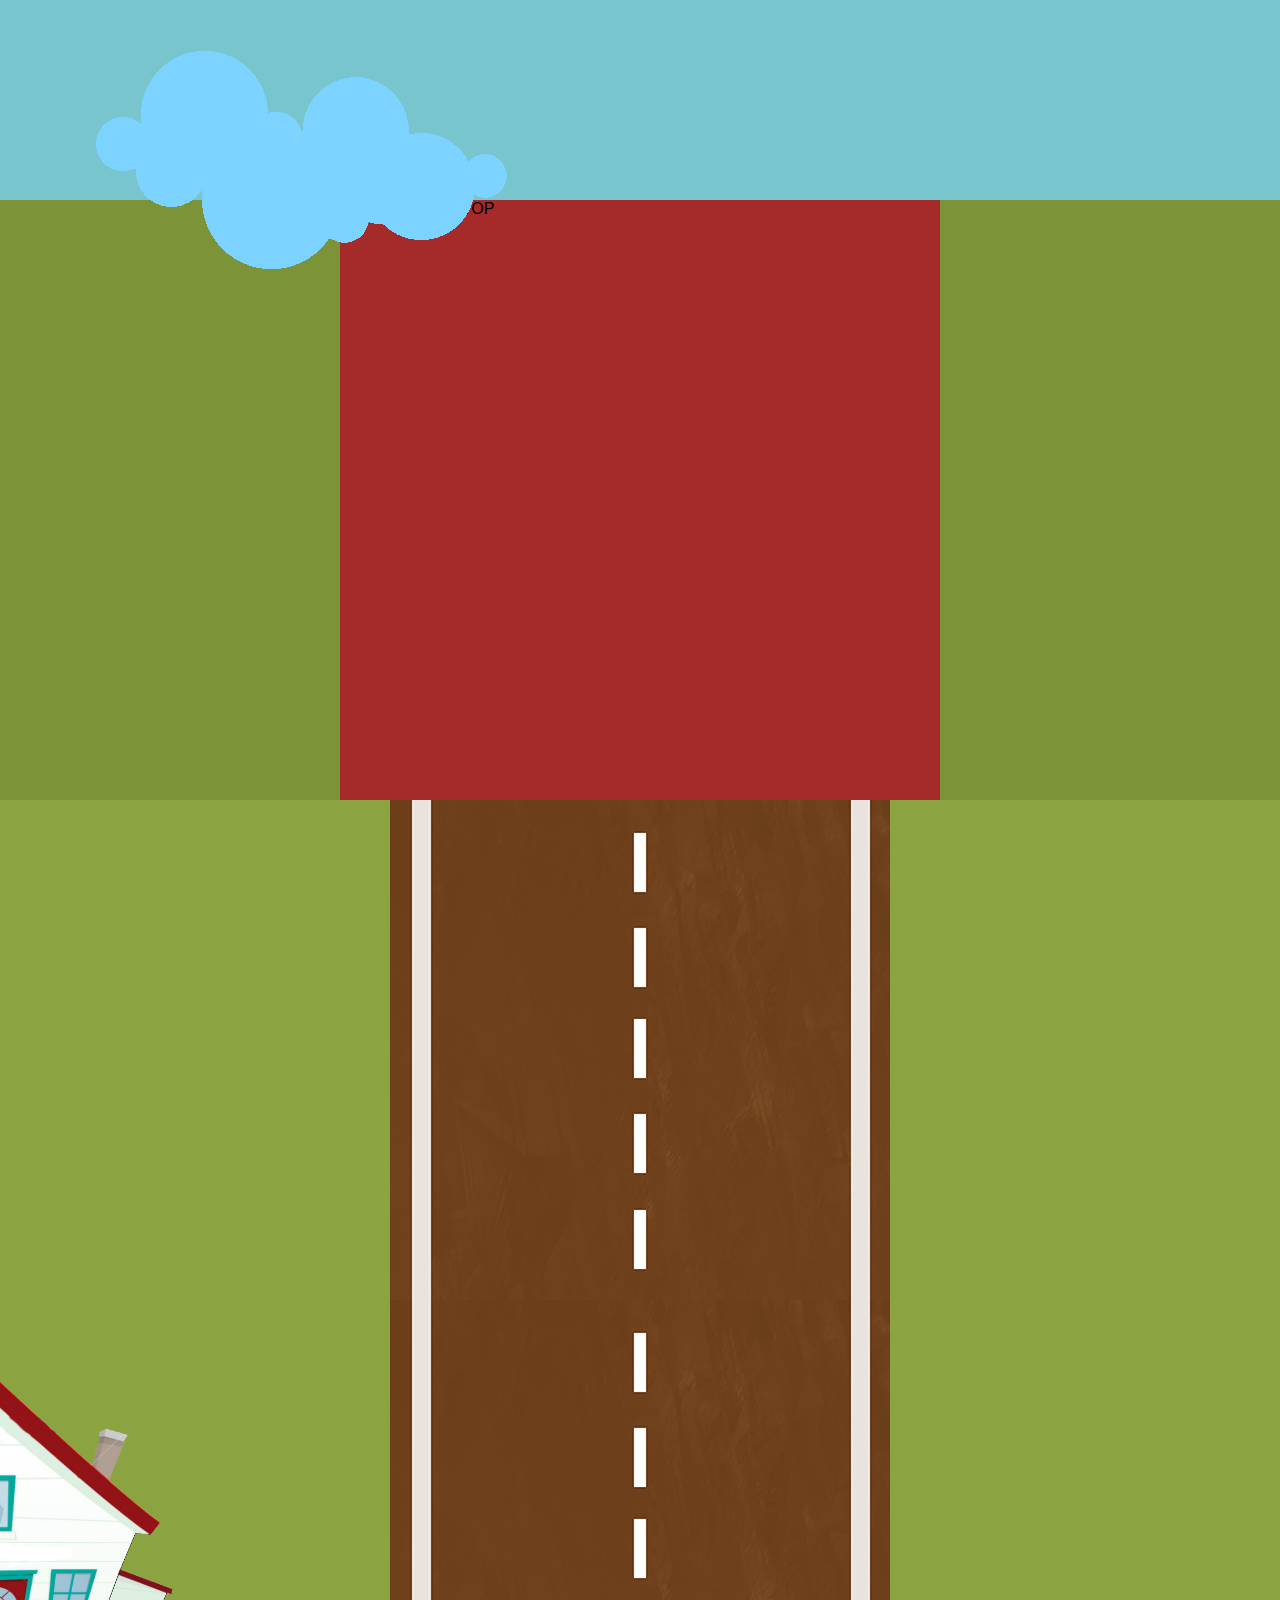
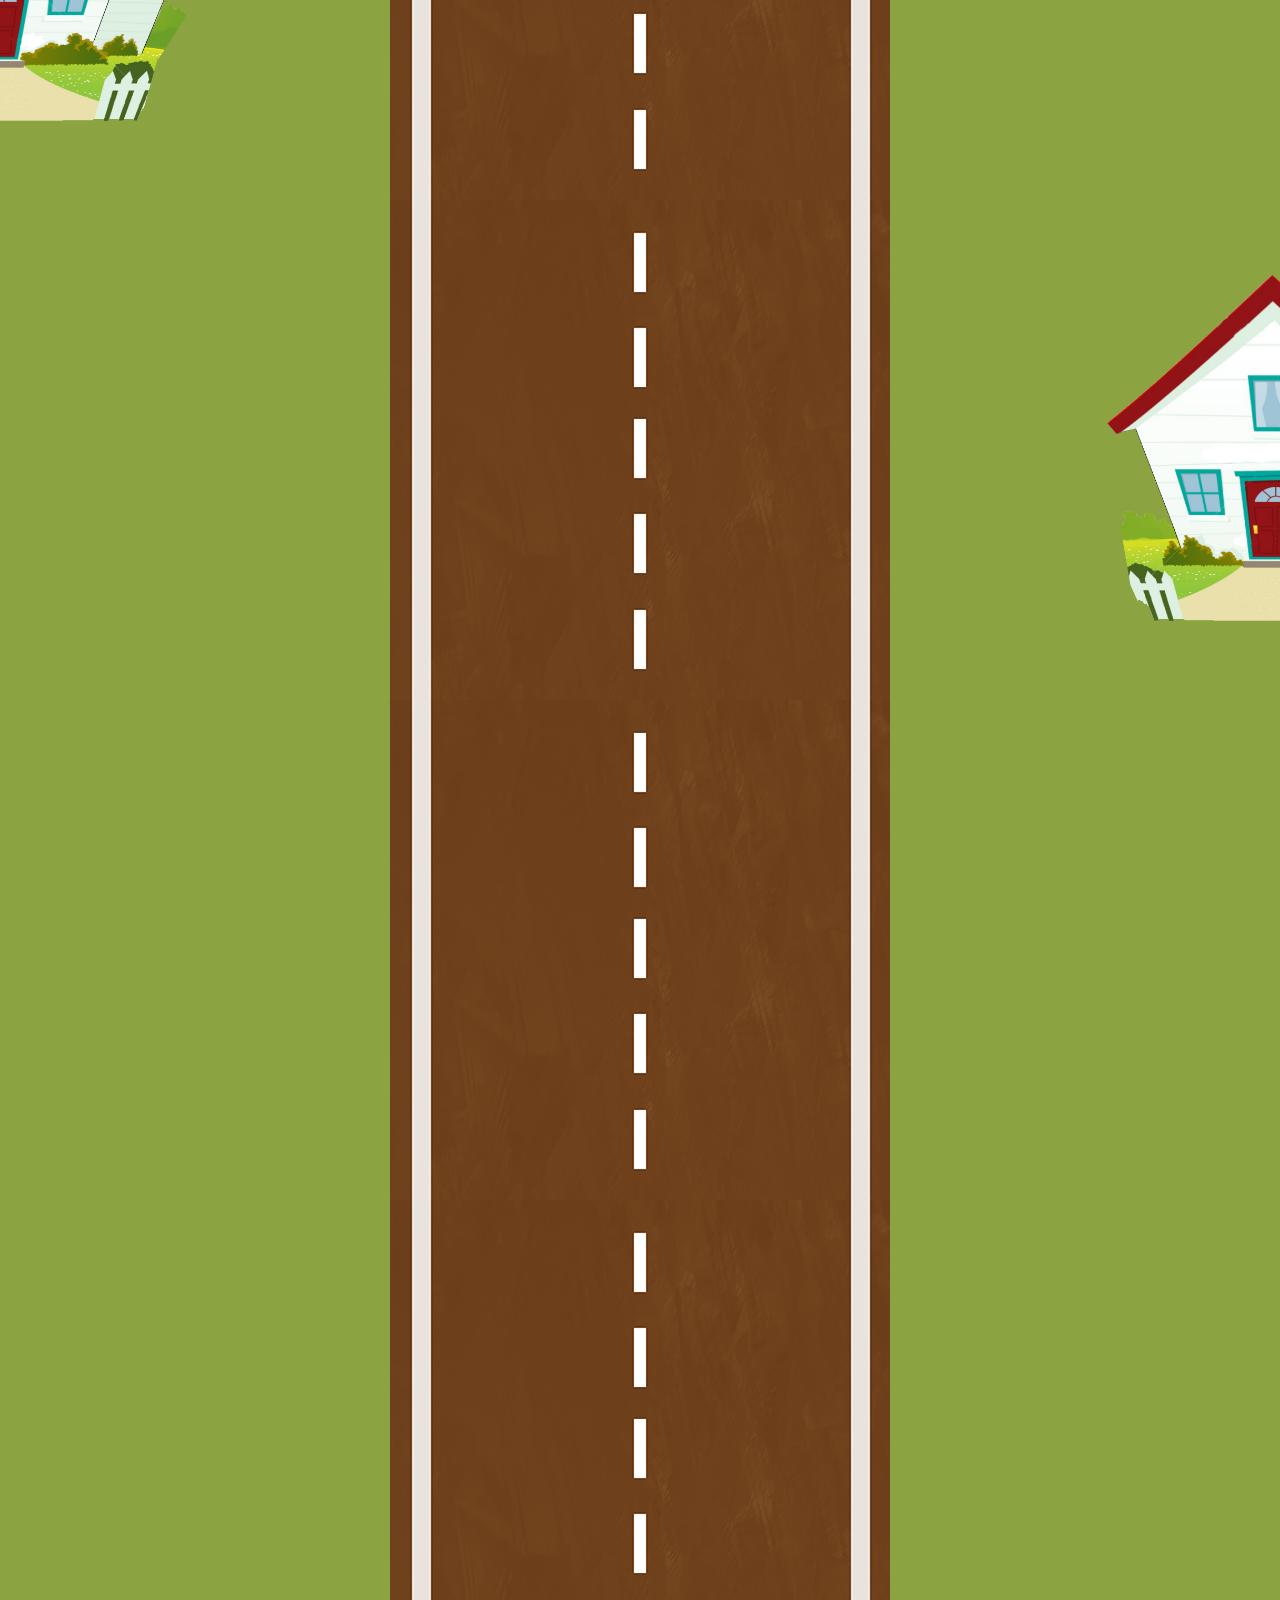
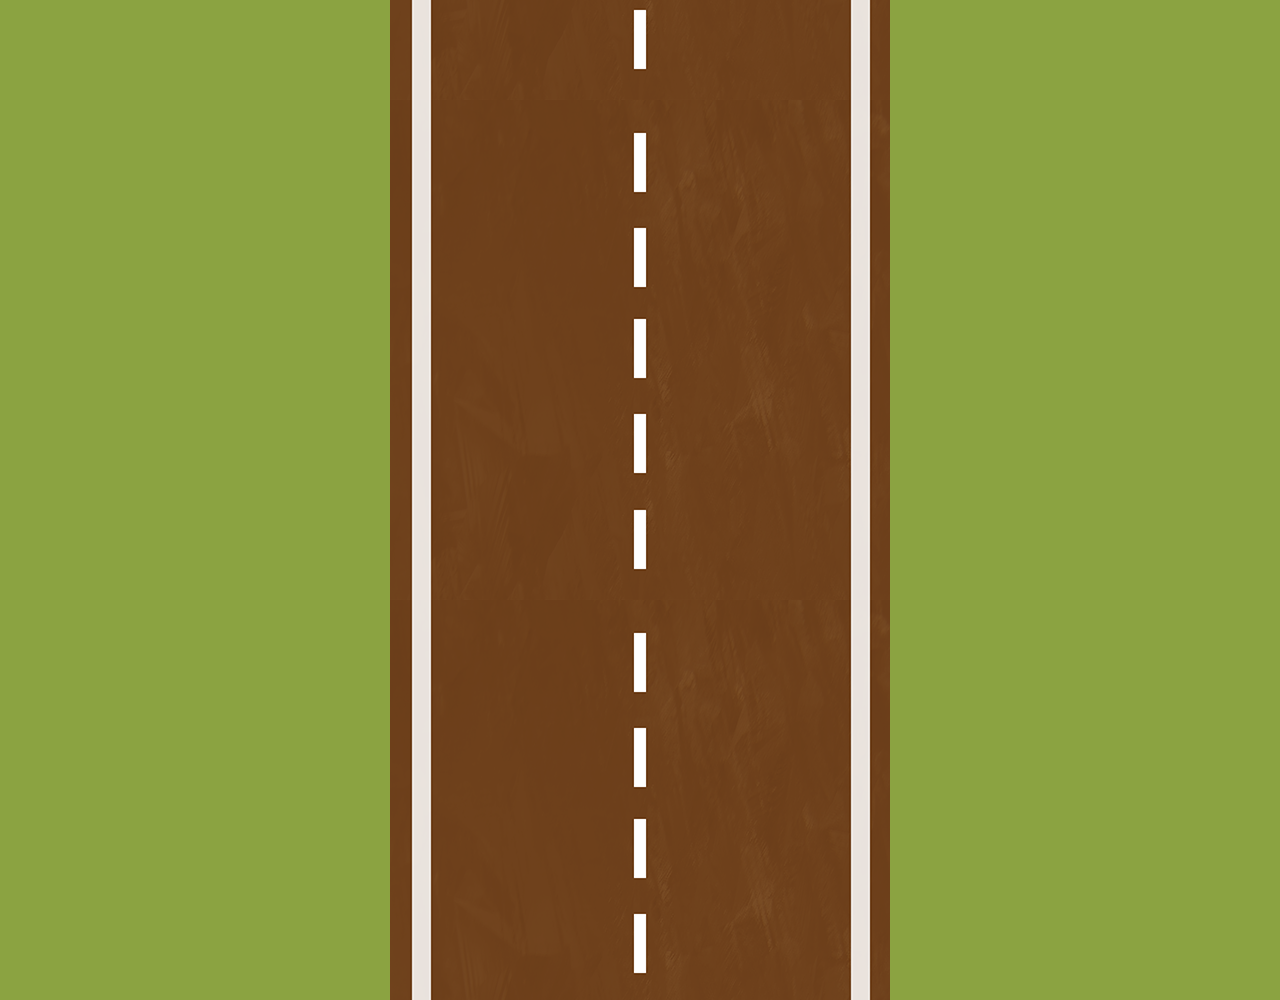
==== commit 3d57e11f: "setting up for schools" ====
--- a/index.html
+++ b/index.html
@@ -75,7 +75,7 @@
         </div>
       </section>
 
-      <section id="bus">
+      <section id="bottom">
 
       </section>
     </div>
--- a/assets/css/main.css
+++ b/assets/css/main.css
@@ -132,7 +132,7 @@
 }
 
 article#ell_description3 {
-  margin-top: 600px;
+  margin-top: 800px;
 }
 
 article.description h3,
--- a/assets/css/items.css
+++ b/assets/css/items.css
@@ -19,13 +19,13 @@
 
 #house2 {
   position: absolute;
-  left: -50px;
+  left: -250px;
   top: 500px;
 }
 
 #house3 {
   position: absolute;
-  right: -50px;
+  right: -250px;
   top: 1000px;
 }
 
@@ -51,7 +51,7 @@
   height: 450px;
   color: black;
   position: fixed;
-  top: 200px;
+  top: 20px;
 }
 
 .bus_figure {
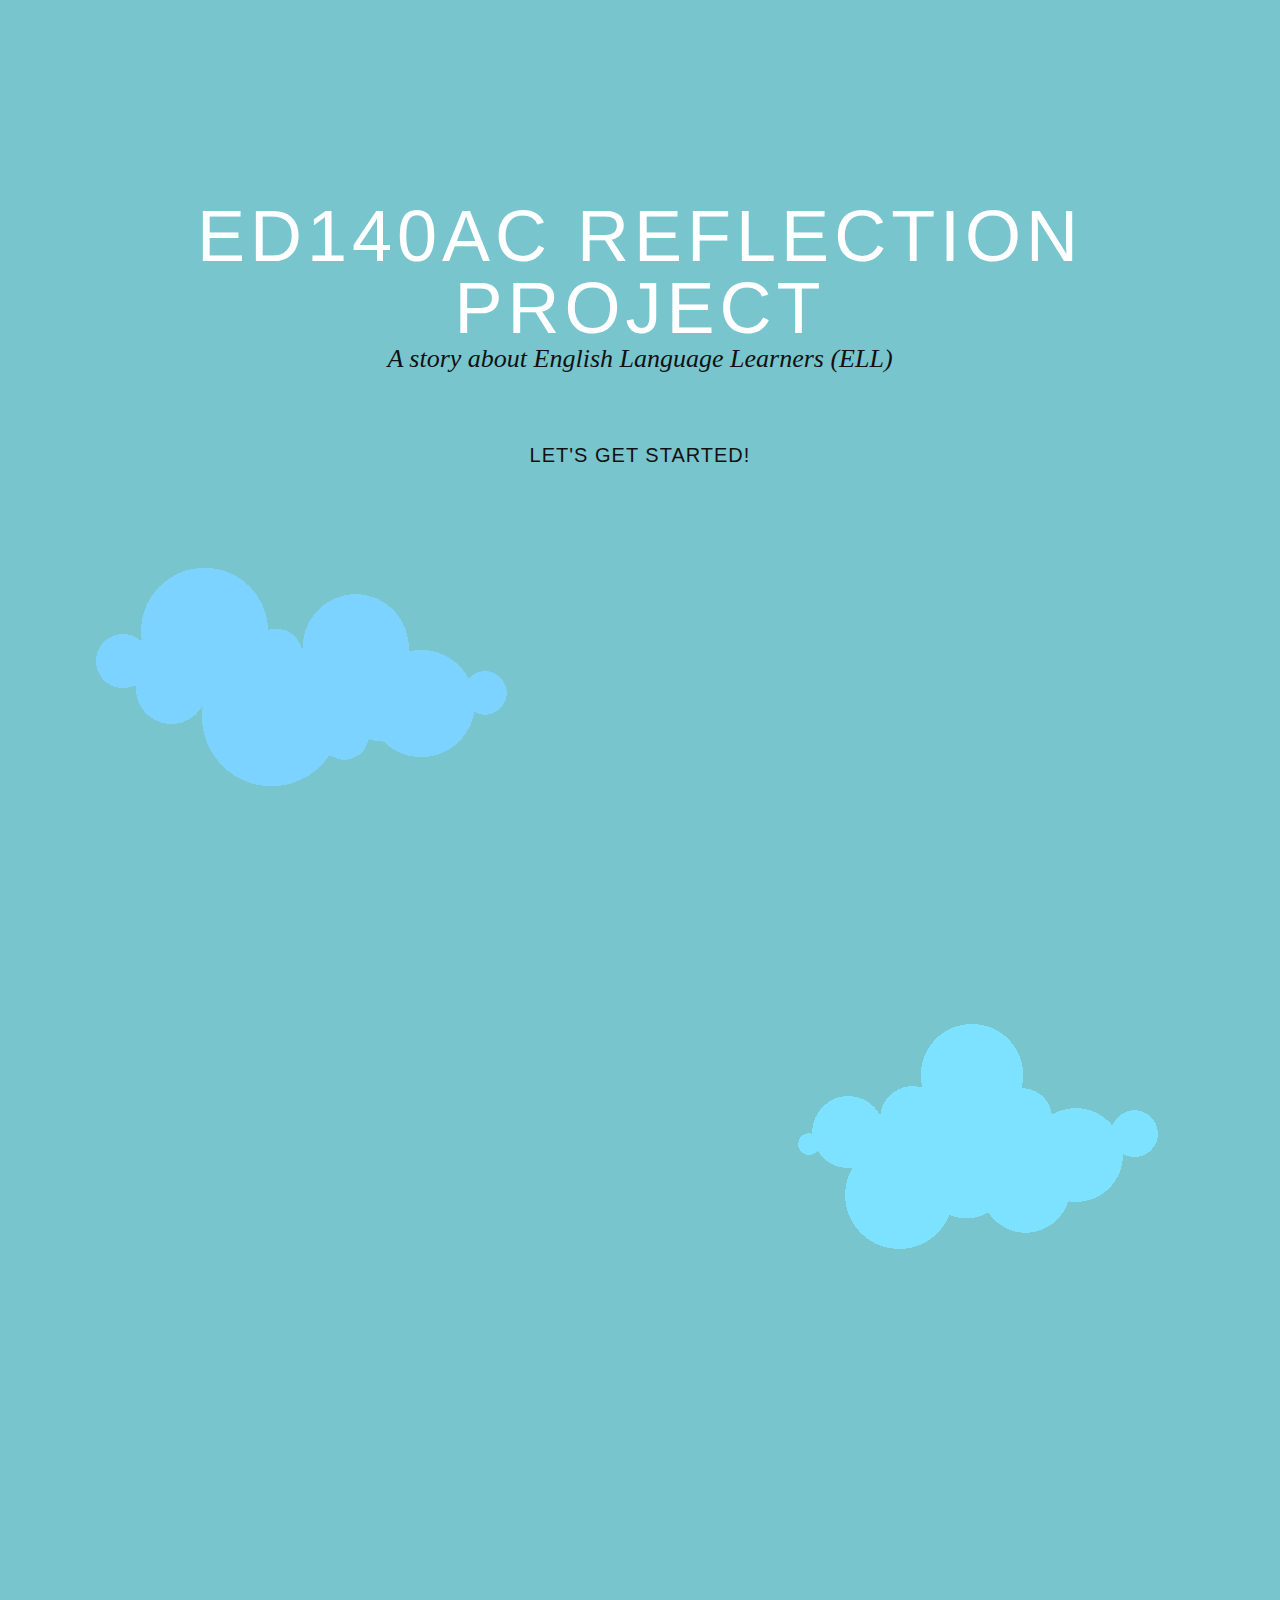
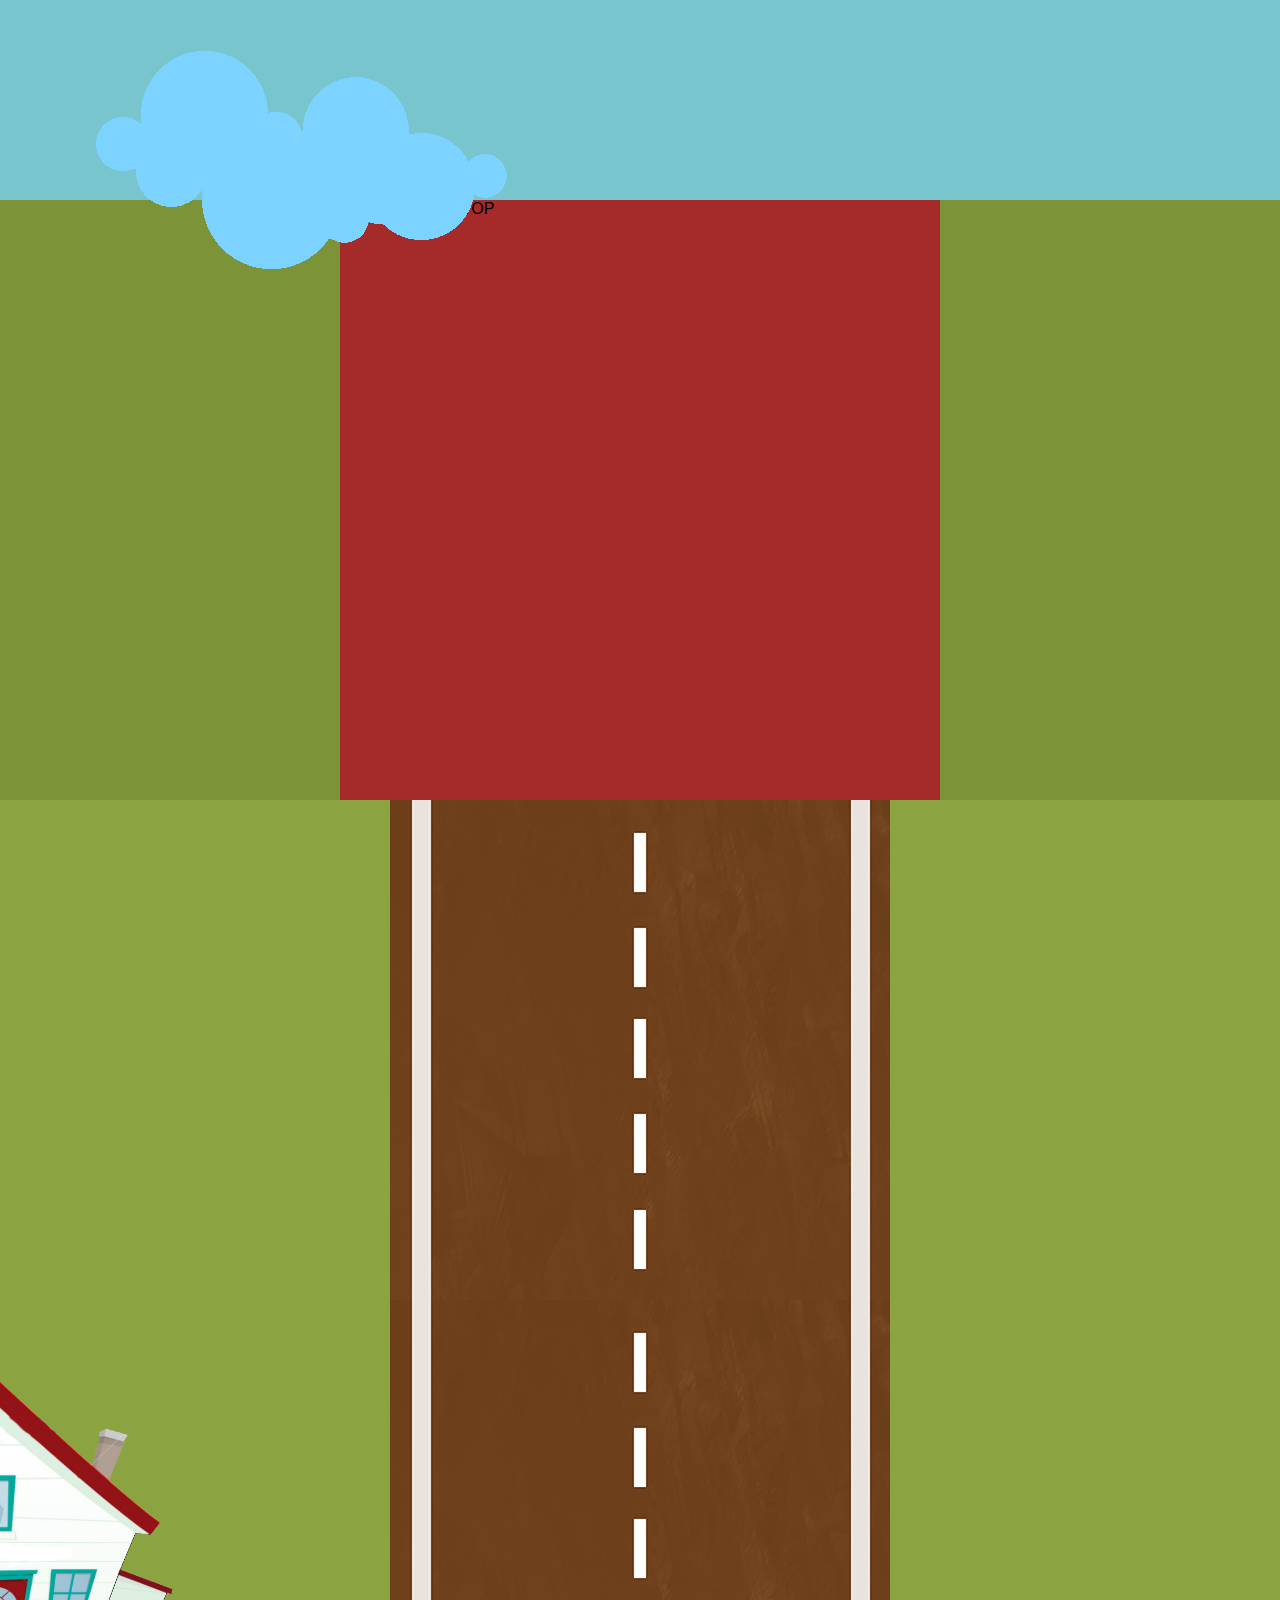
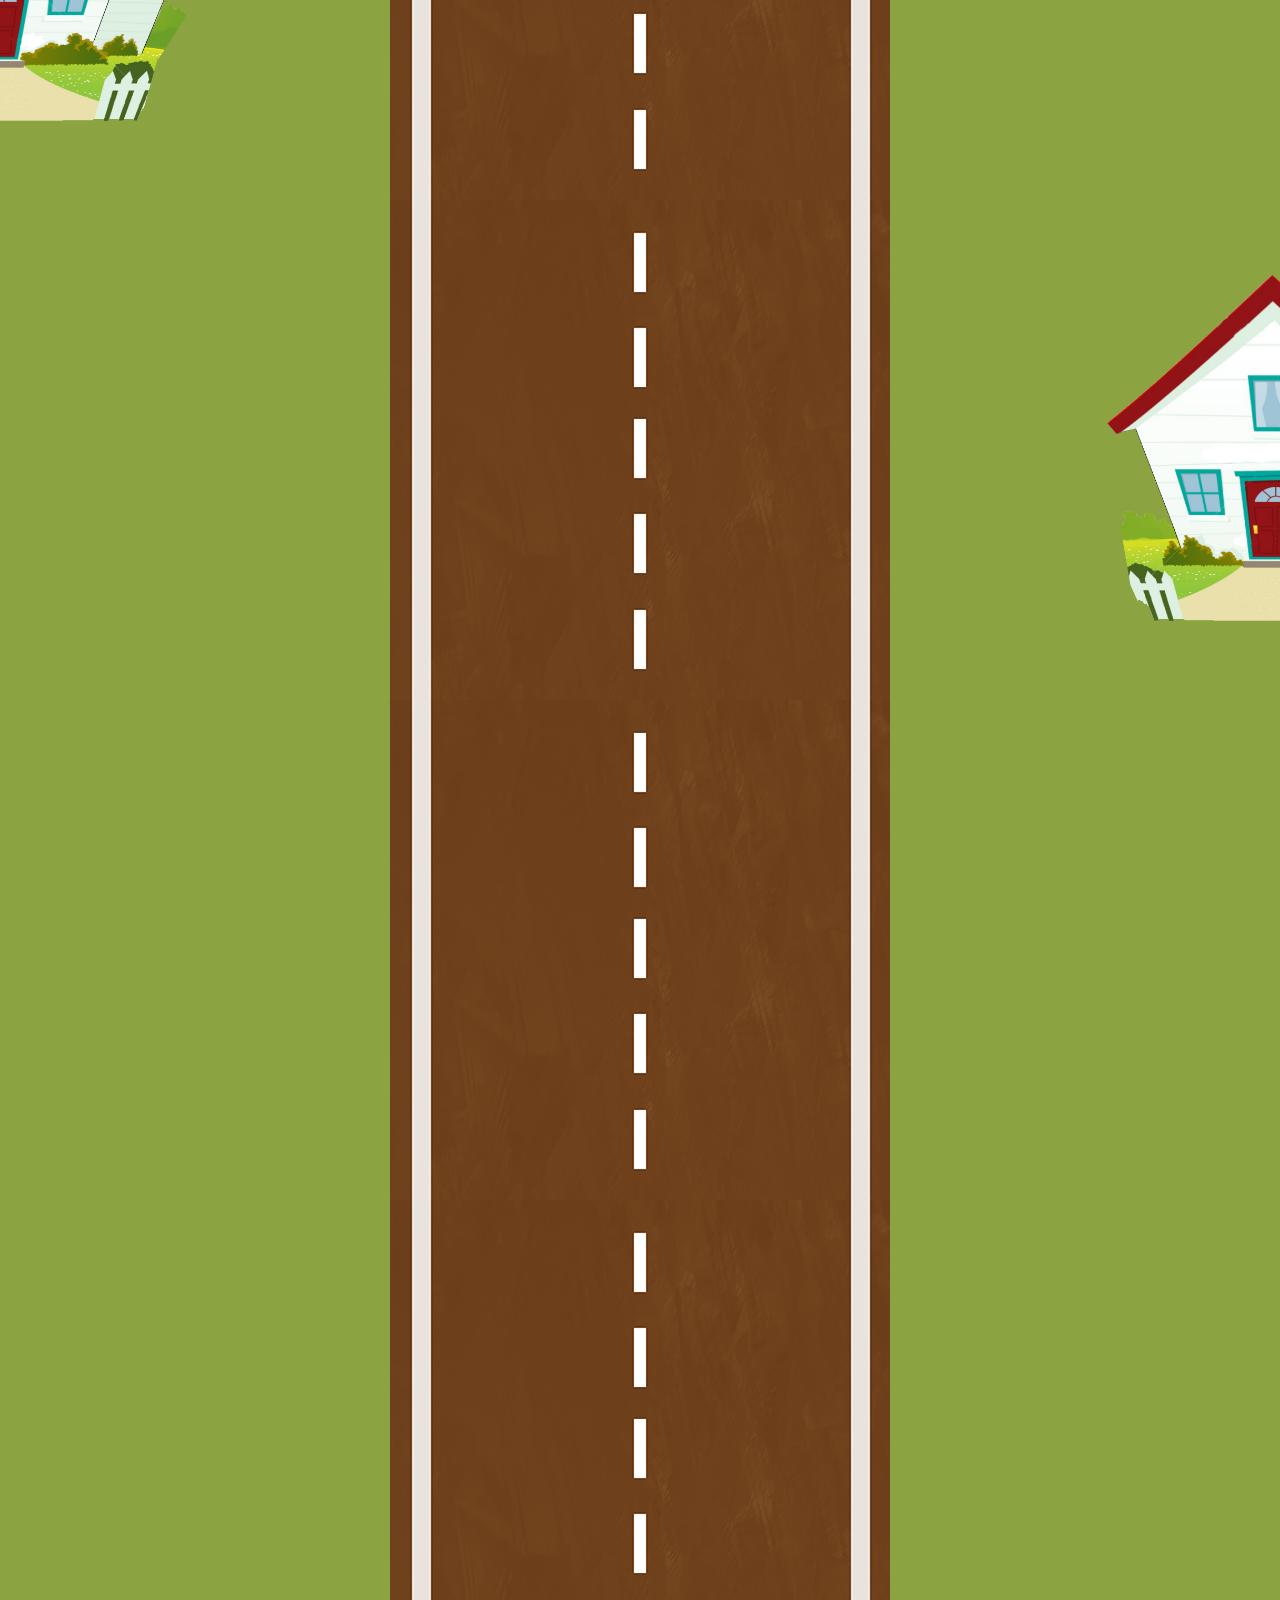
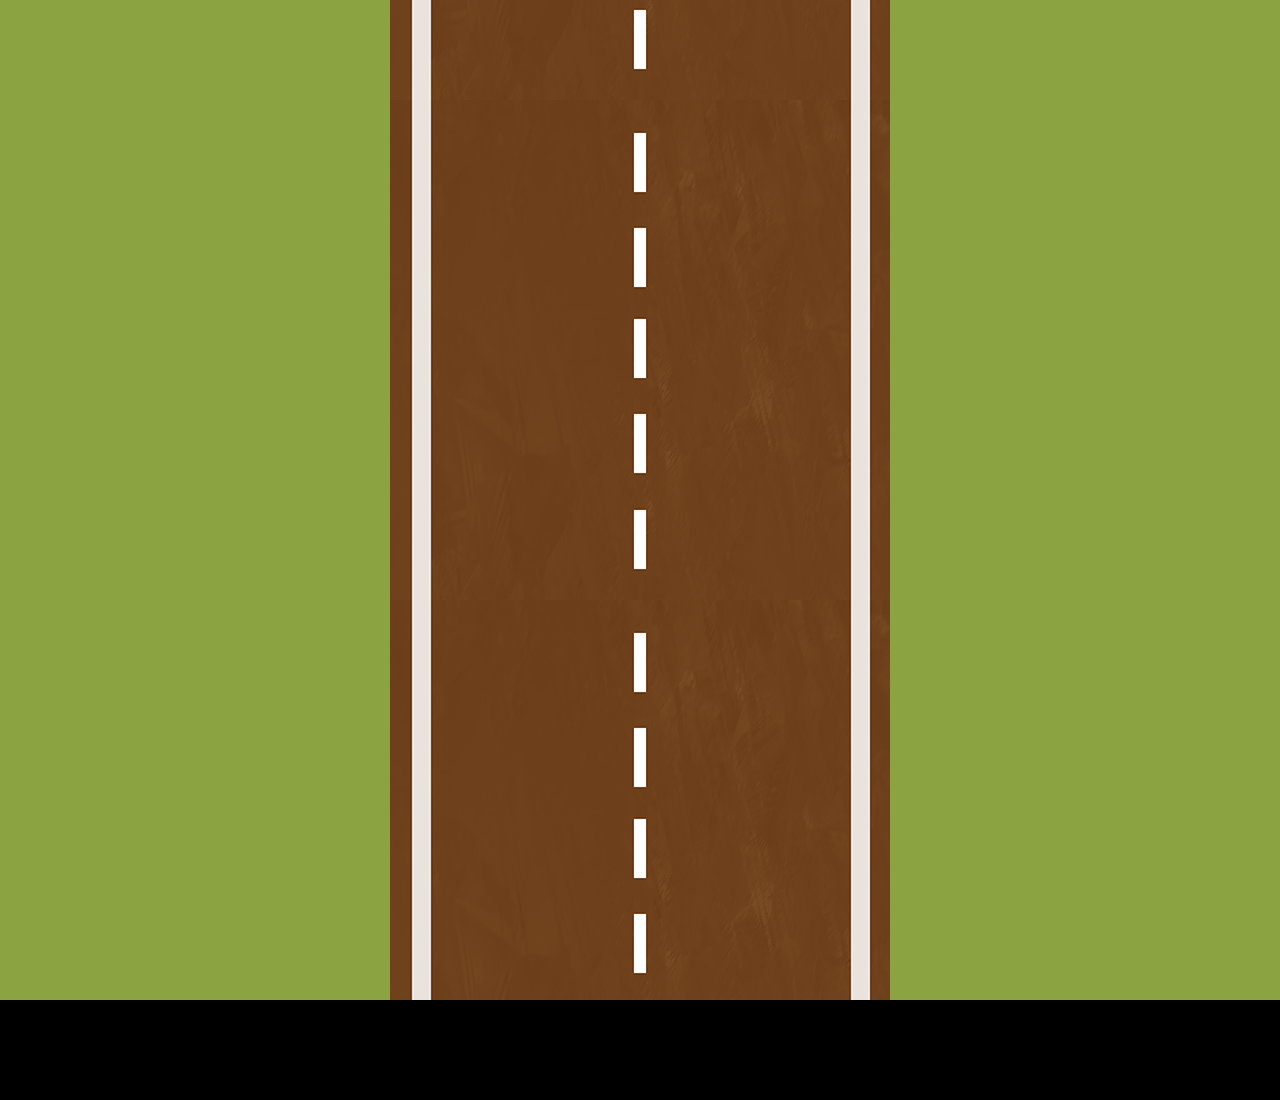
==== commit ab2e9b76: "adding school subdirectory" ====
--- a/index.html
+++ b/index.html
@@ -76,7 +76,7 @@
       </section>
 
       <section id="bottom">
-
+        <div id="school"></div>
       </section>
     </div>
   </body>
@@ -93,6 +93,6 @@
 
   ga('create', 'UA-40262748-1', 'herokuapp.com');
   ga('send', 'pageview');
-
-</script>
+  </script>
+  
 </html>--- a/assets/css/items.css
+++ b/assets/css/items.css
@@ -65,4 +65,9 @@
 
 .medium_image {
   width: 500px;
+}
+
+#school {
+  background-color: black;
+  height: 100px;
 }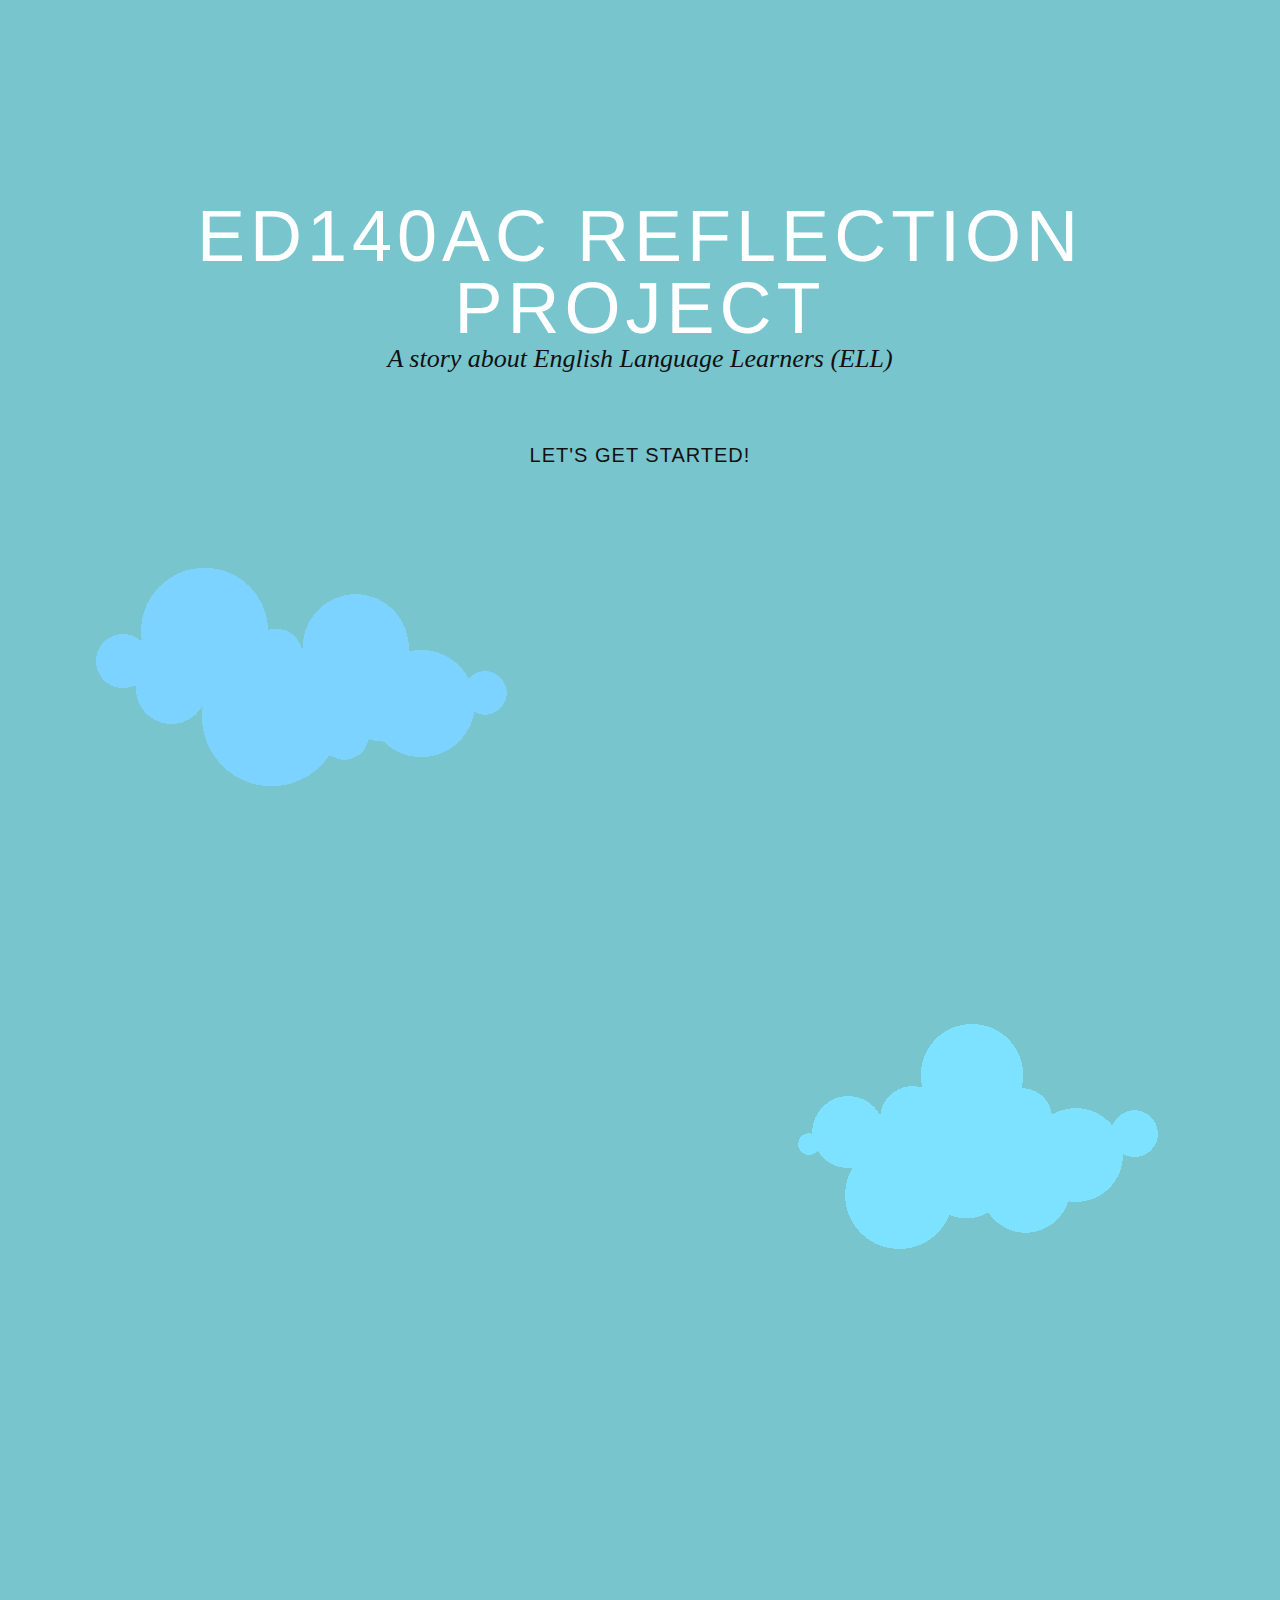
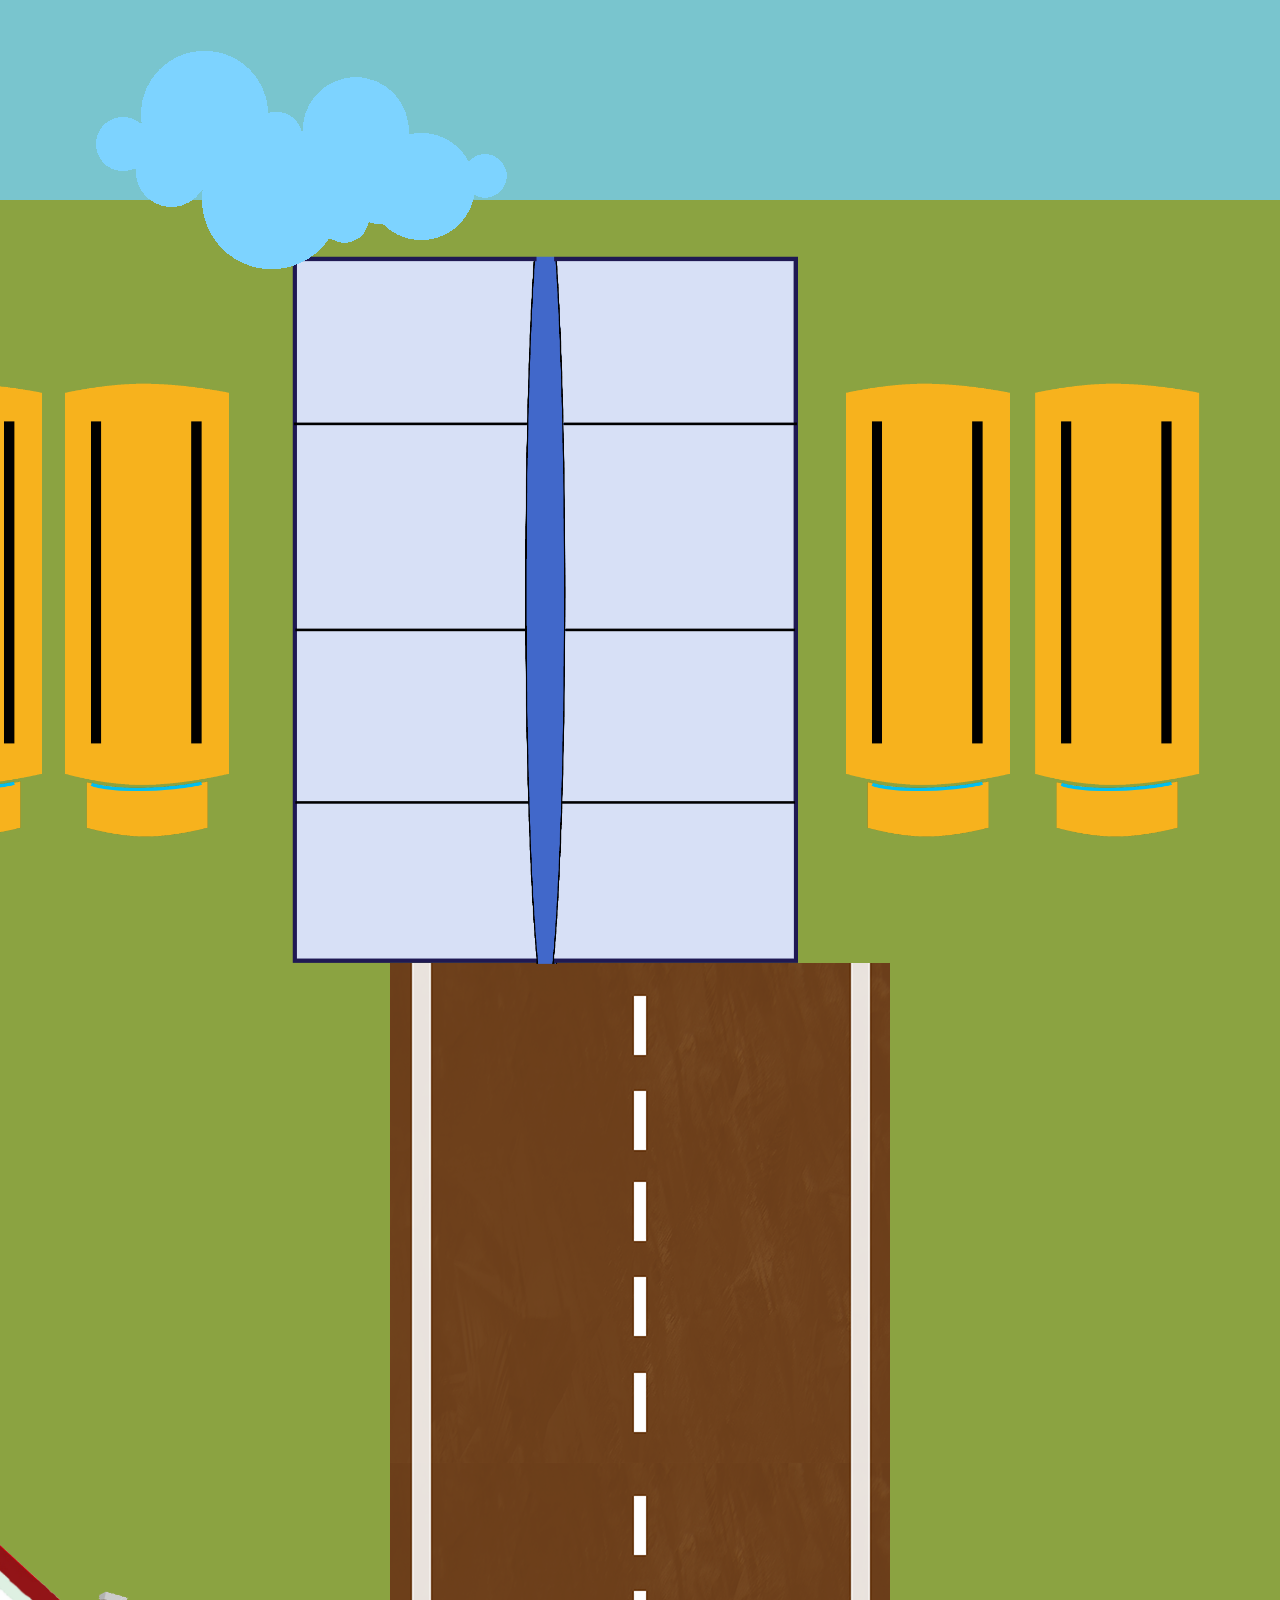
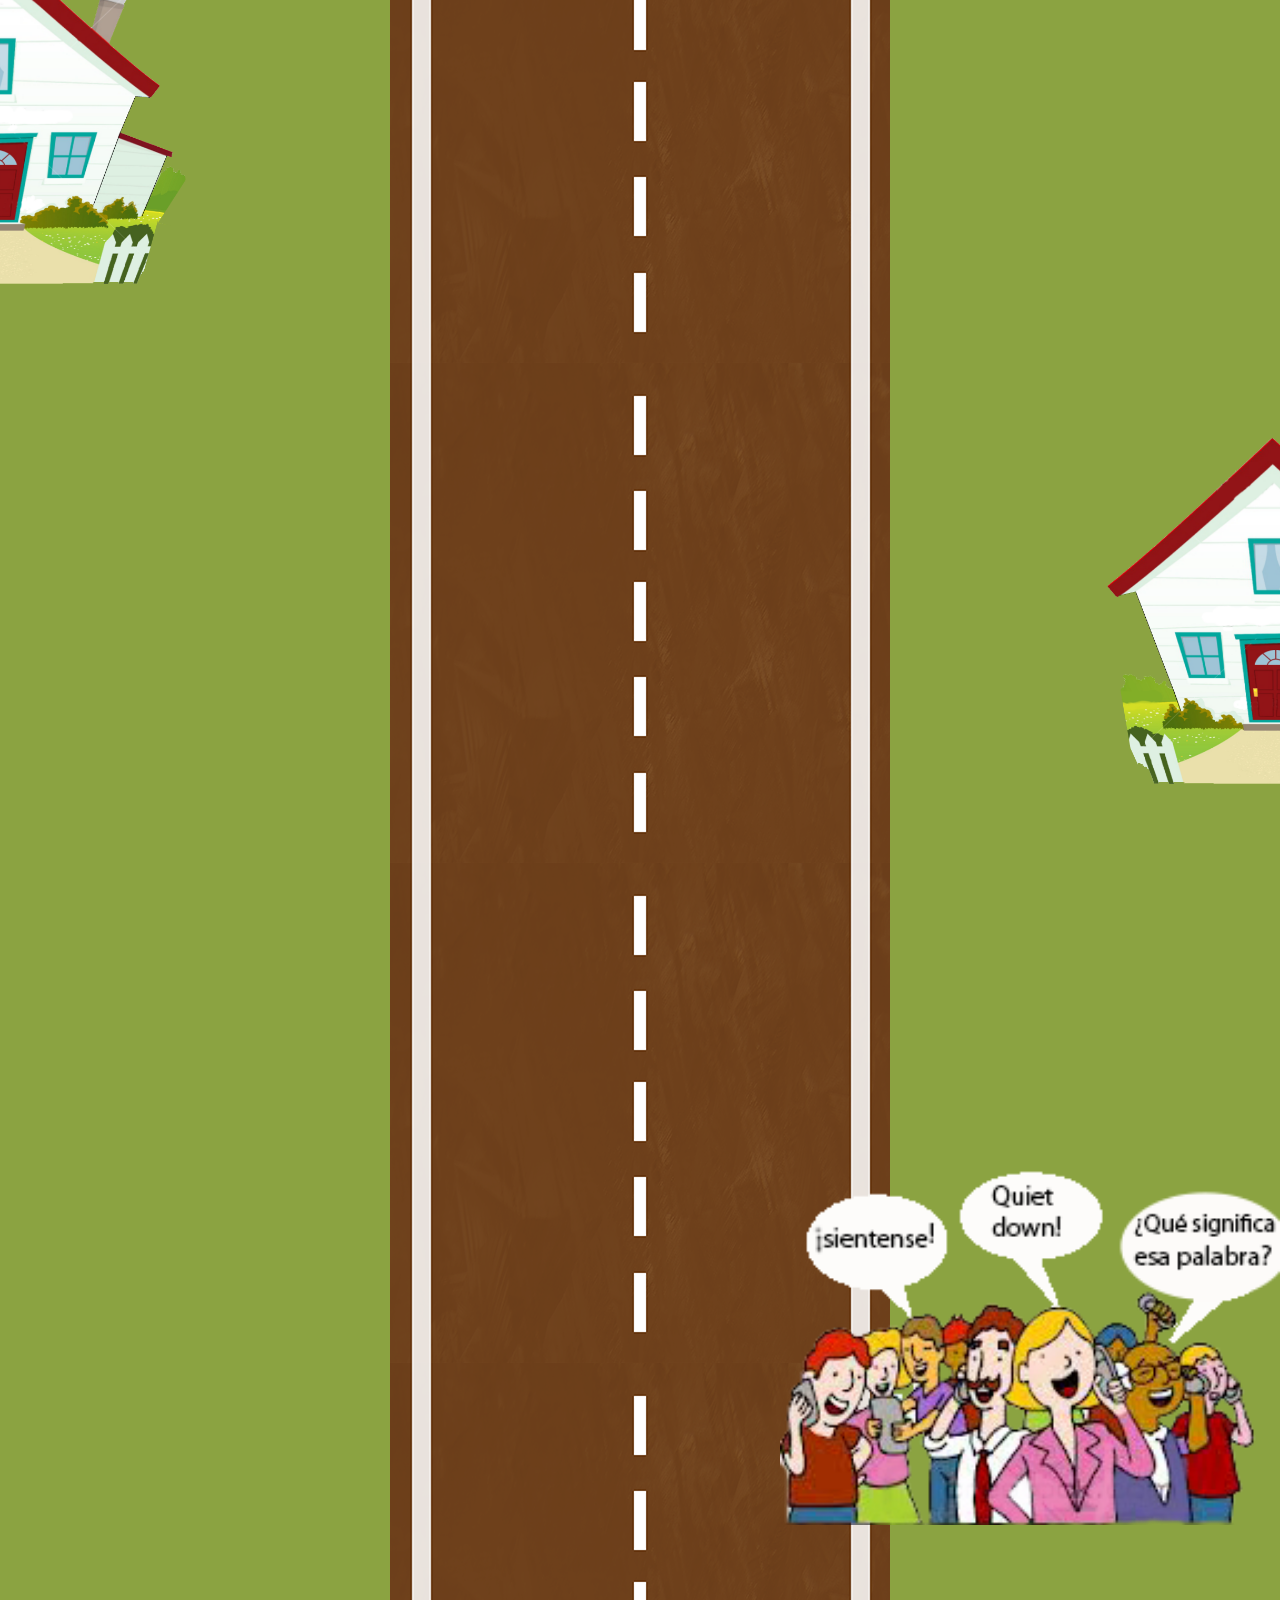
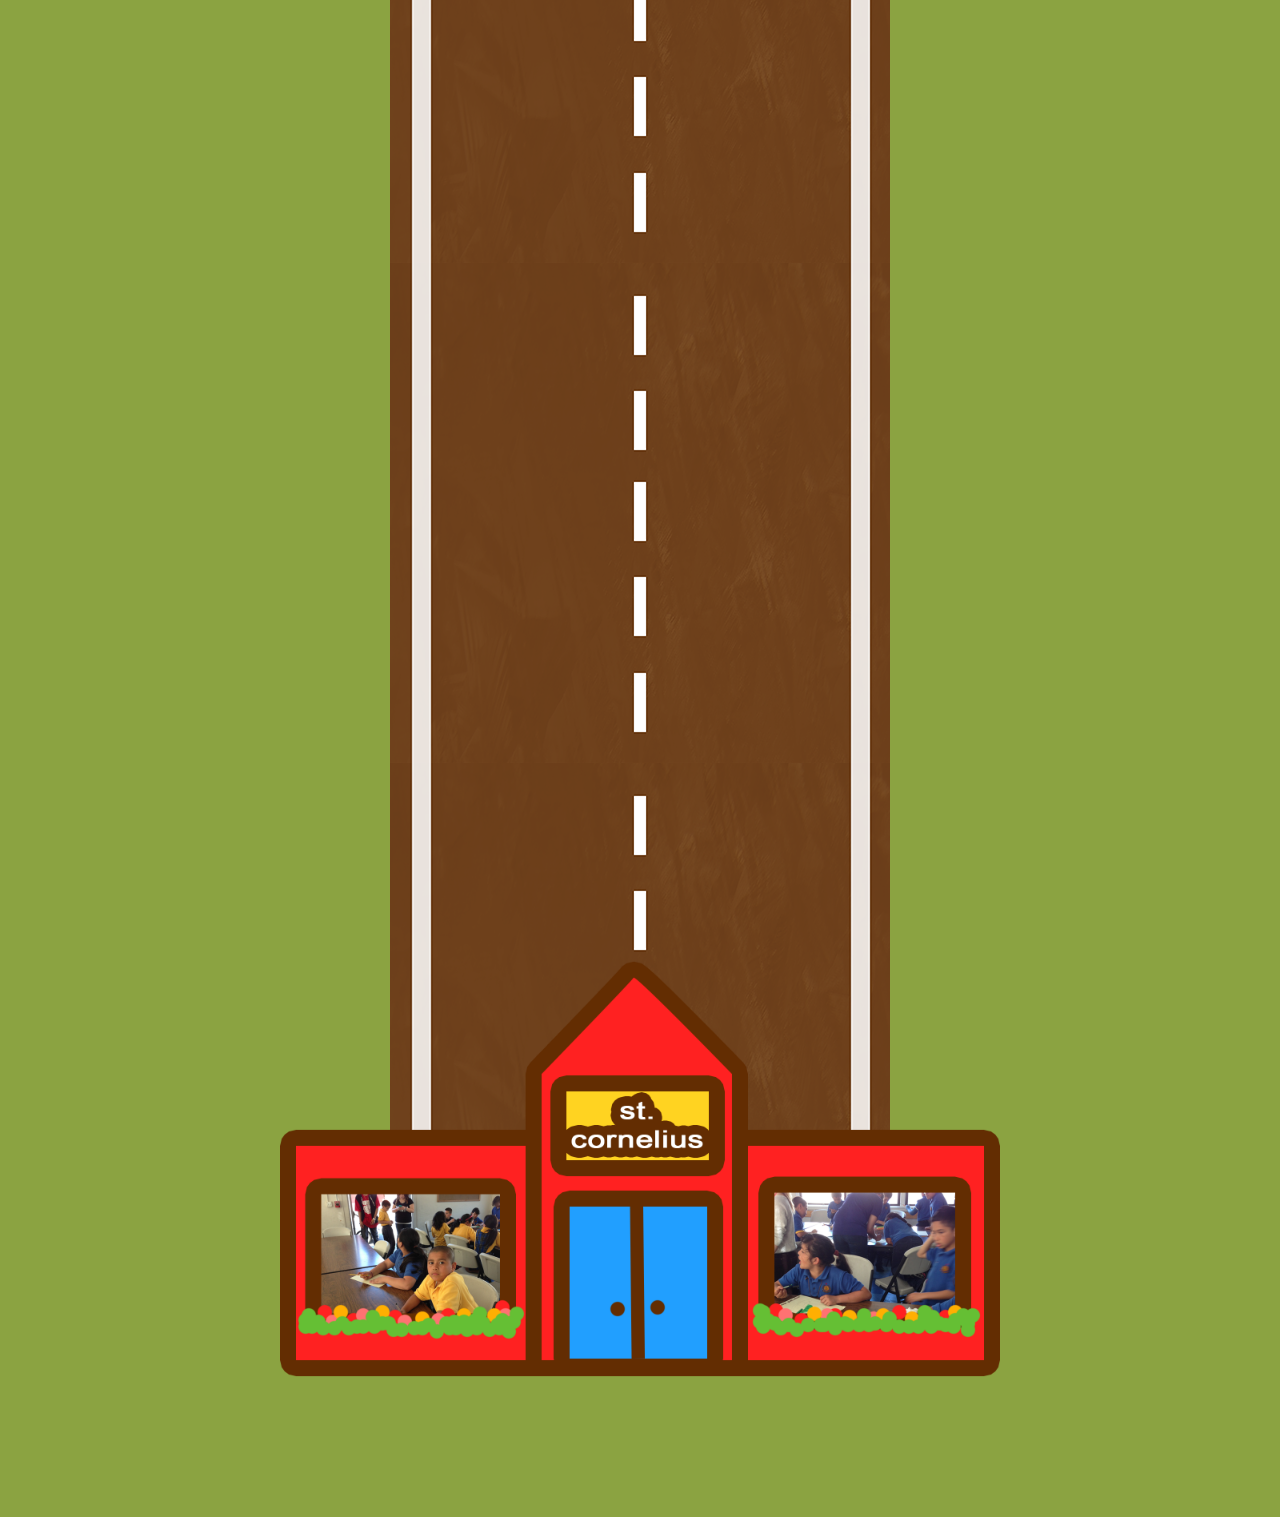
==== commit b5d95dcb: "finished adding images and text" ====
--- a/index.html
+++ b/index.html
@@ -41,7 +41,9 @@
       </section>
 
       <section id="between_sky">
-        <div id="house">THIS IS A BUS STOP</div>
+        <div id="bus_stop">
+          <img src="/assets/img/bus_stop.png" class="bus_stop_image">
+        </div>
 
         <article id="ell_description2" class="description" style="display:none">
           <h3>California ELLs</h3>
@@ -57,6 +59,21 @@
           </p>
         </article>
 
+        <article id="ell_description4" class="description" style="display:none">
+          <h3>Some of the many languages or dialects these students speak or navigate:</h3>
+          <p>
+            <ol>
+            <li>Standard or Academic English </li>
+            <li>Working Class and slang English </li>
+            <li>Standard Spanish </li>
+            <li>Standard Mexican Spanish </li>
+            <li>North Mexican Spanish dialect </li>
+            <li>Chicano Spanish (Texas, New Mexico, Arizona and California all have regional variations) </li>
+            <li>Tex-Mex </li>
+            <li>Pachuco </li>
+            </ol>
+          </p>
+        </article>
       </section>
 
       <section id="bus_stop">
@@ -68,6 +85,10 @@
           <img src="/assets/img/house2.png" class="medium_image">
         </div>
 
+        <div id="people_talking">
+          <img src="/assets/img/people_talking.png" class="medium_image">
+        </div>
+
         <div id="road">
           <figure id="bus">
             <img src="/assets/img/bus.png" class="bus_figure">
@@ -76,8 +97,12 @@
       </section>
 
       <section id="bottom">
-        <div id="school"></div>
+        <div id="school">
+          <img src="/assets/img/school.png" class="bottom_image">
+        </div>
       </section>
+
+      <section id="this_is_the_bottom"></section>
     </div>
   </body>
 
--- a/assets/css/main.css
+++ b/assets/css/main.css
@@ -89,8 +89,12 @@
 }
 
 section#between_sky {
-  background-color: #7D9338;
+  background-color: #8ba341;
   z-index: 200;
+}
+
+#bus_stop {
+  text-align: center;
 }
 
 article {
@@ -135,6 +139,10 @@
   margin-top: 800px;
 }
 
+article#ell_description4 {
+  margin-top: 1450px;
+}
+
 article.description h3,
 article.left_description h3,
 article.right_description h3 {
--- a/assets/css/items.css
+++ b/assets/css/items.css
@@ -27,6 +27,12 @@
   position: absolute;
   right: -250px;
   top: 1000px;
+}
+
+#people_talking {
+  position: absolute;
+  right: 0;
+  top: 1800px;
 }
 
 #driveway {
@@ -68,6 +74,20 @@
 }
 
 #school {
-  background-color: black;
-  height: 100px;
+  background-color: #8ba341;
+  //height: 1000px;
+  text-align: center;
+}
+
+.bus_stop_image {
+  margin-left: -200px;
+  margin-bottom: -50px;
+  width: 1350px;
+}
+
+.bottom_image {
+  margin-bottom: 1200px;
+  width: 800px;
+  margin-top: -350px;
+  margin-bottom: -100px;
 }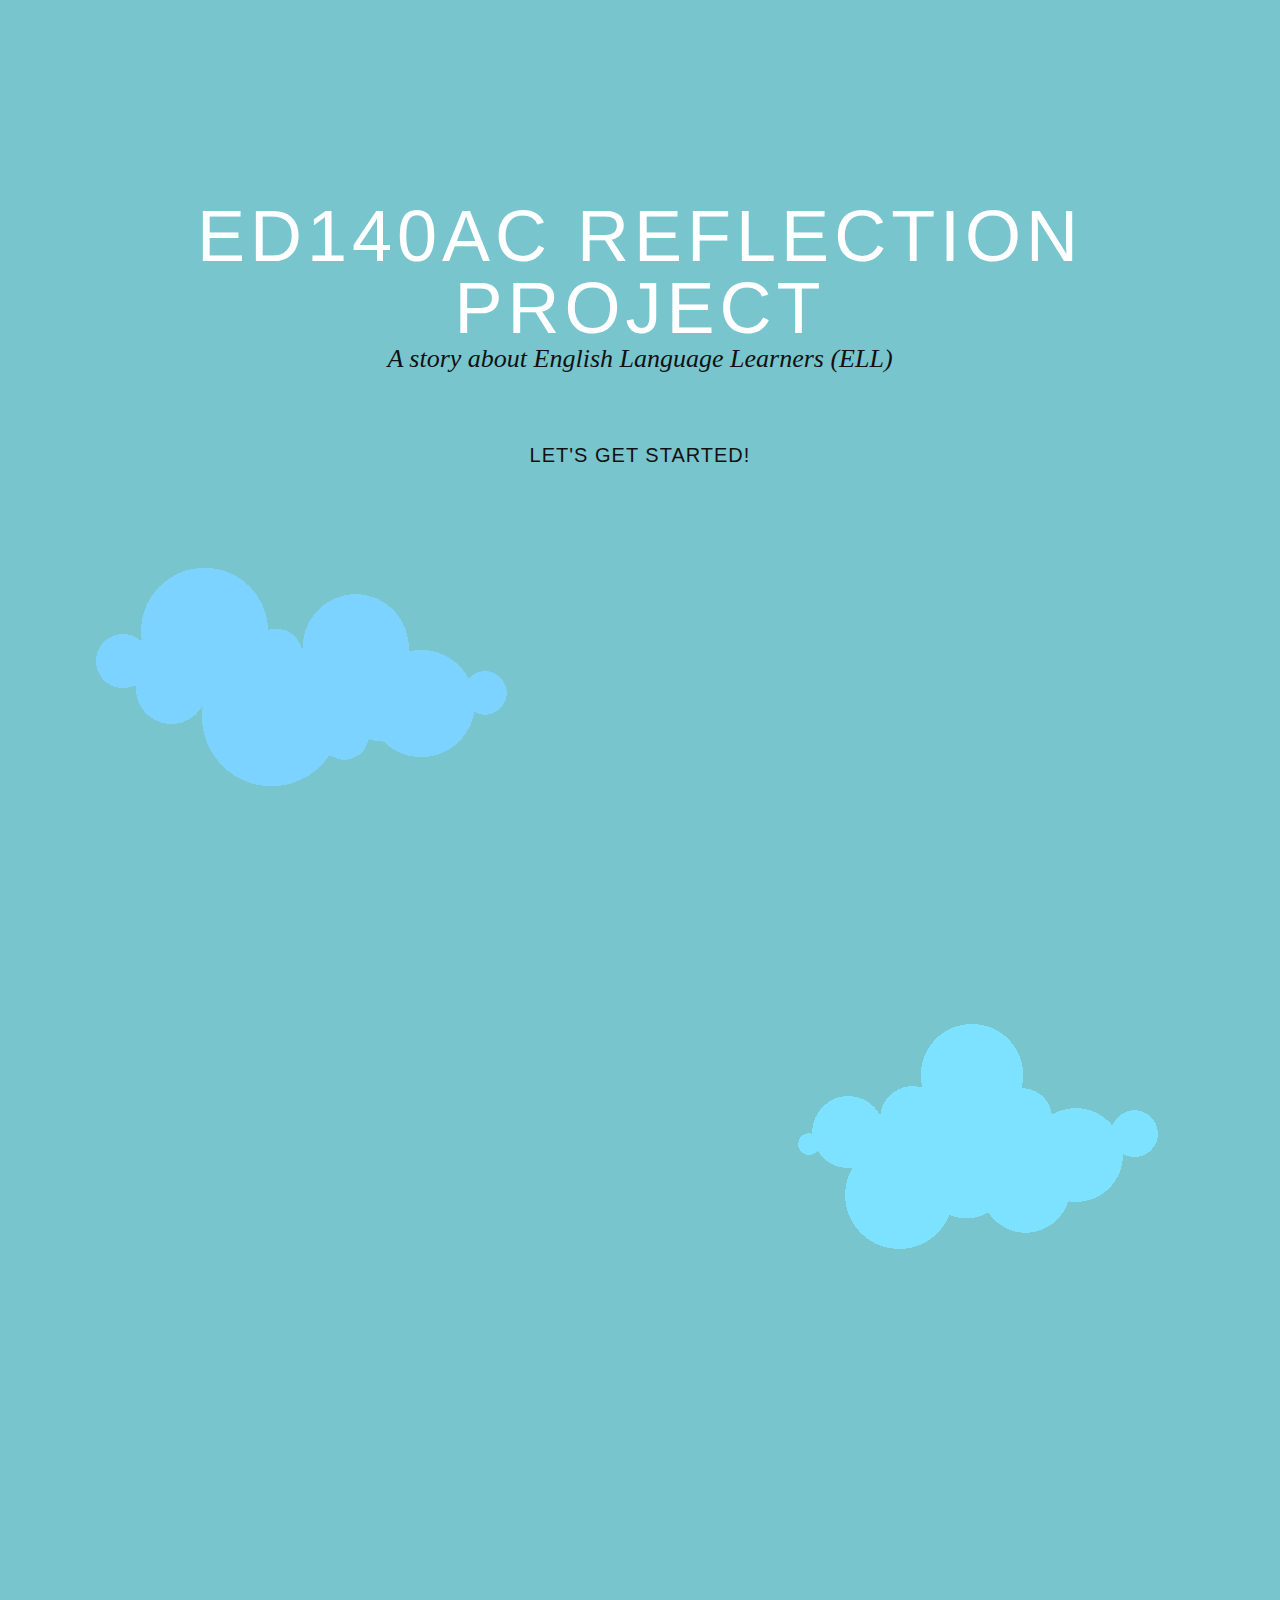
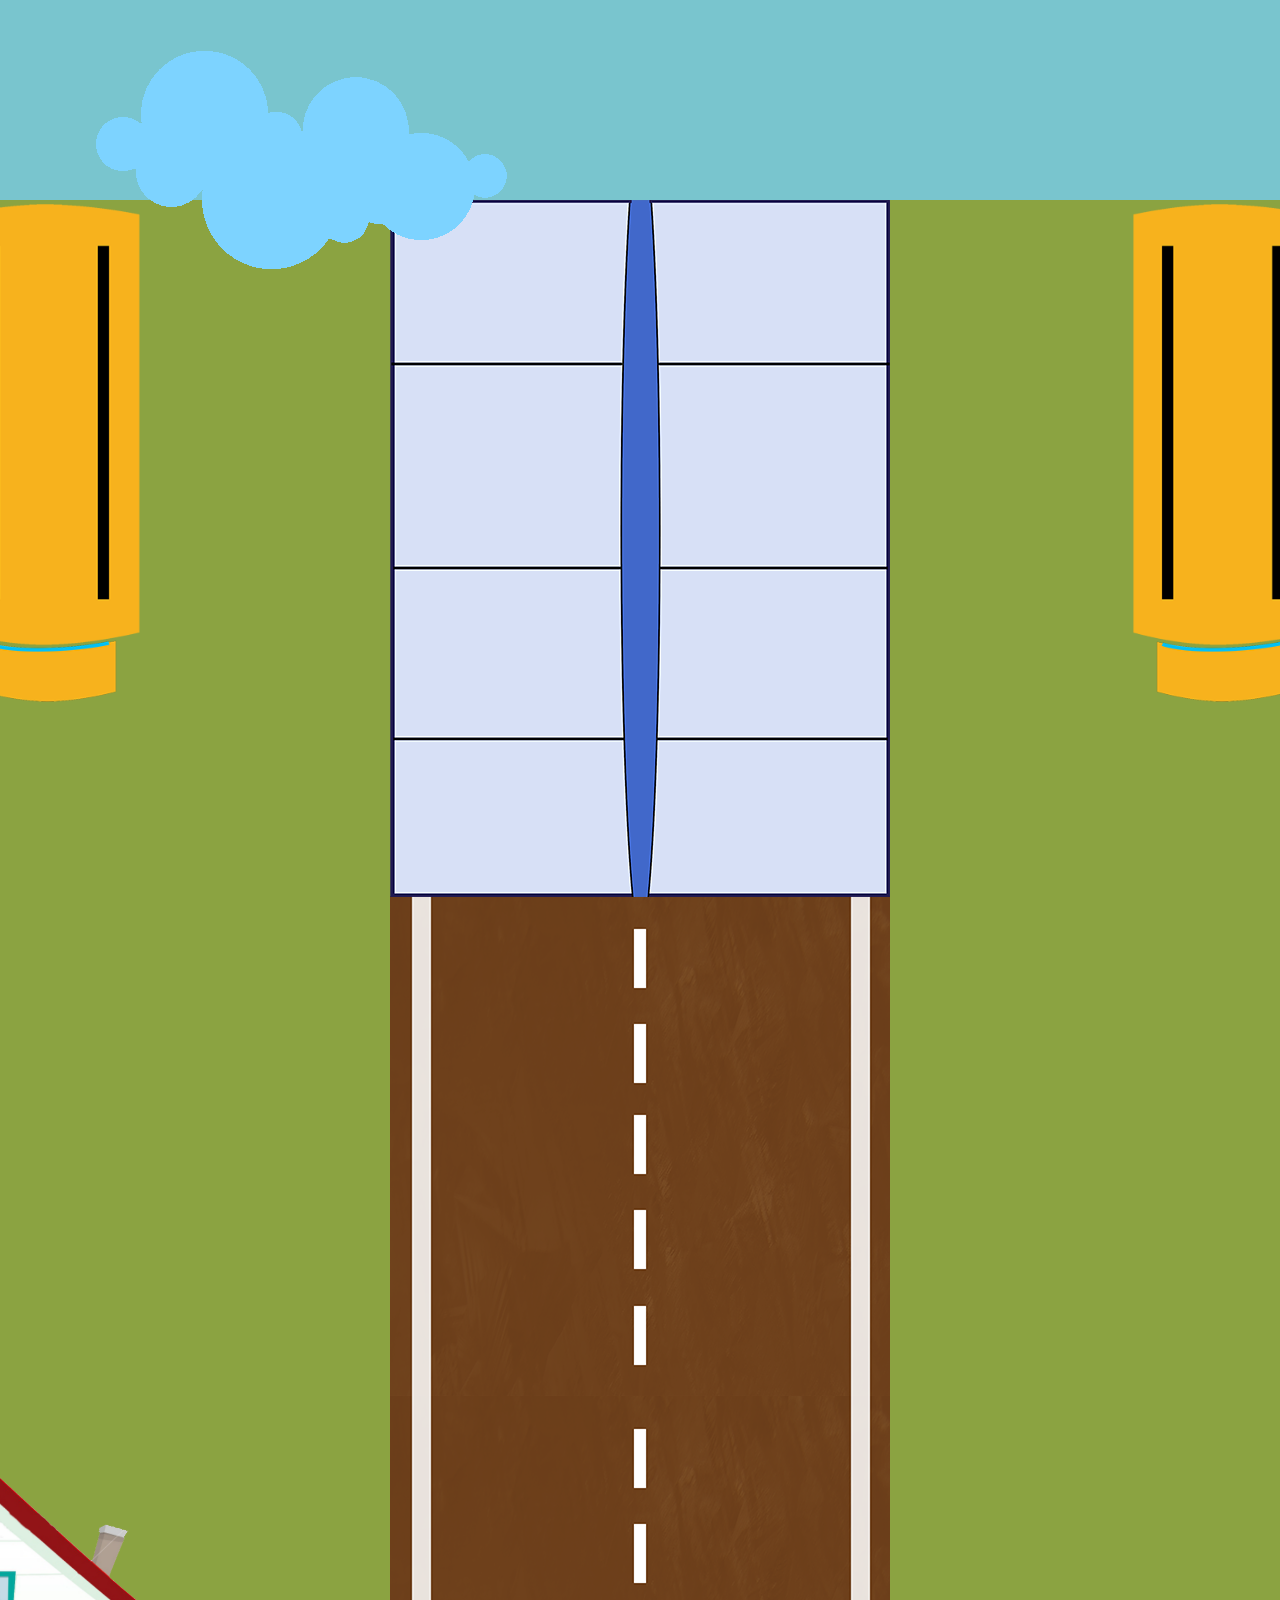
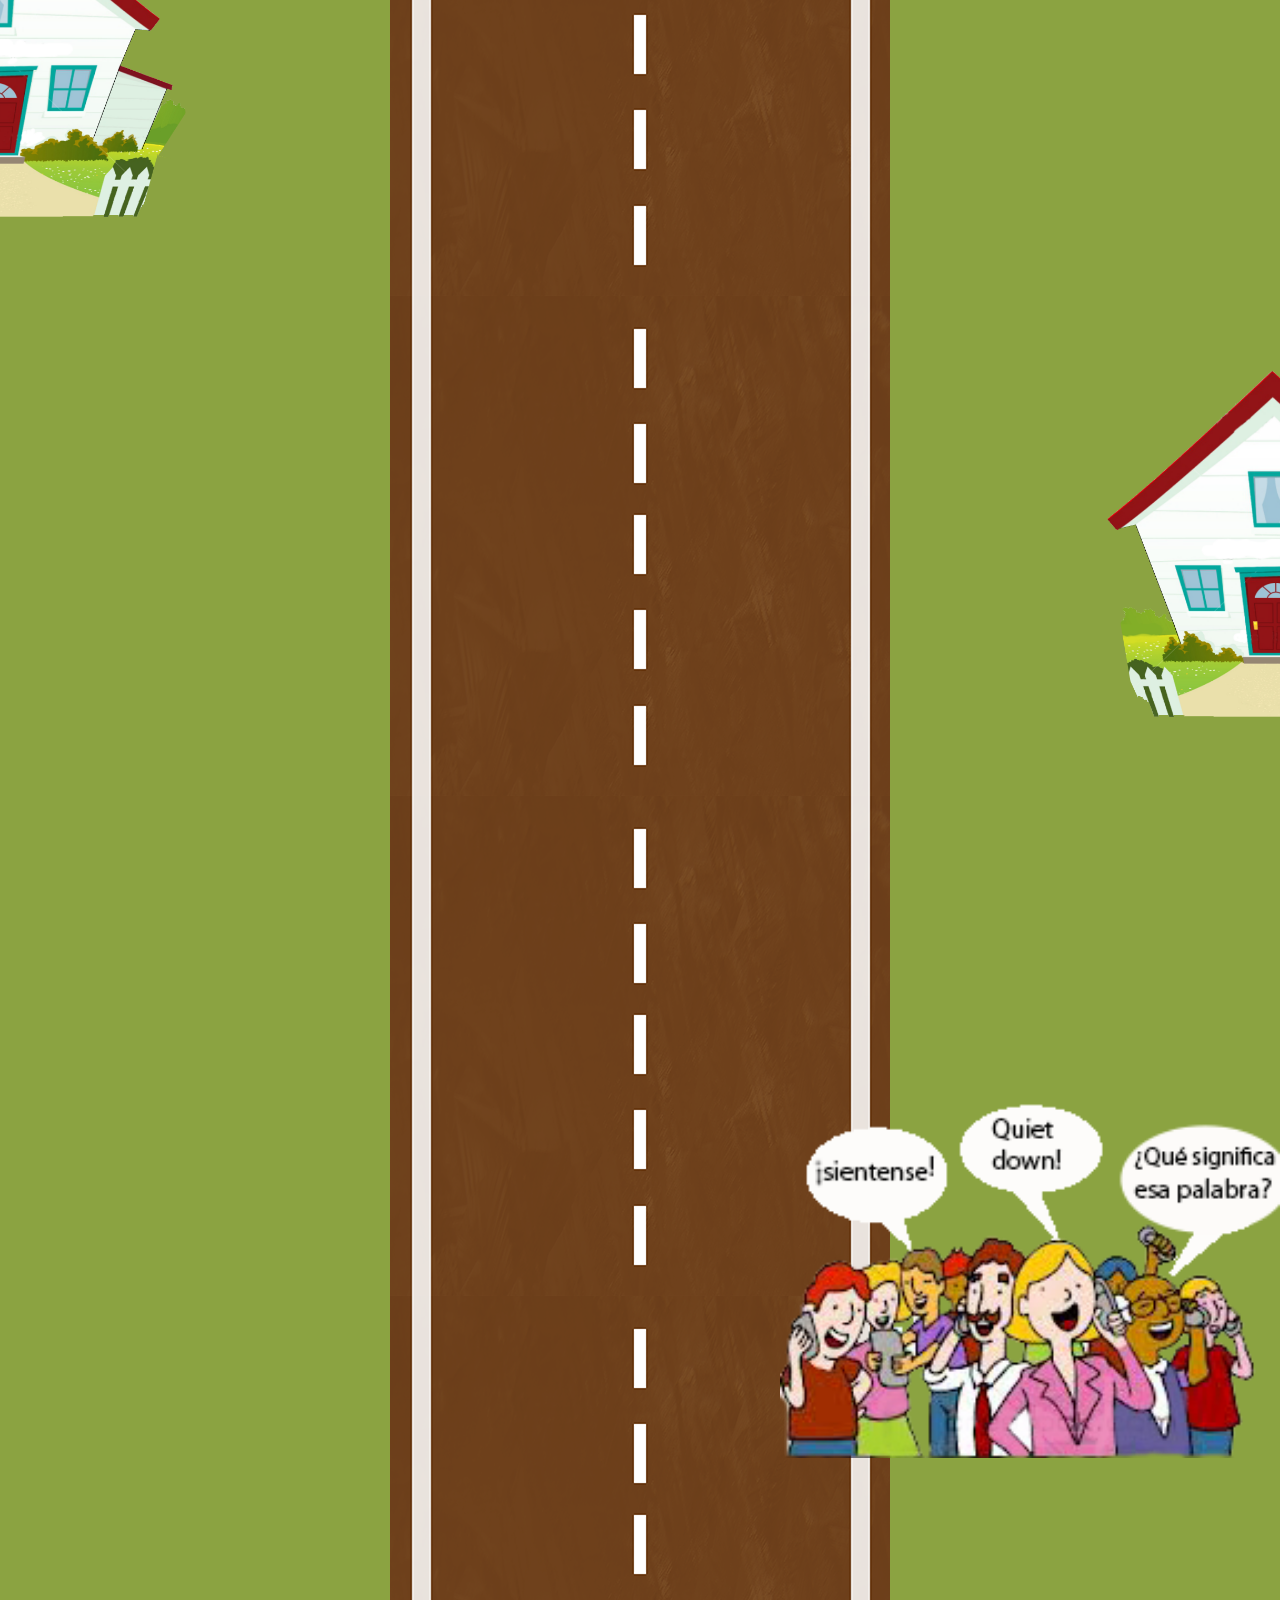
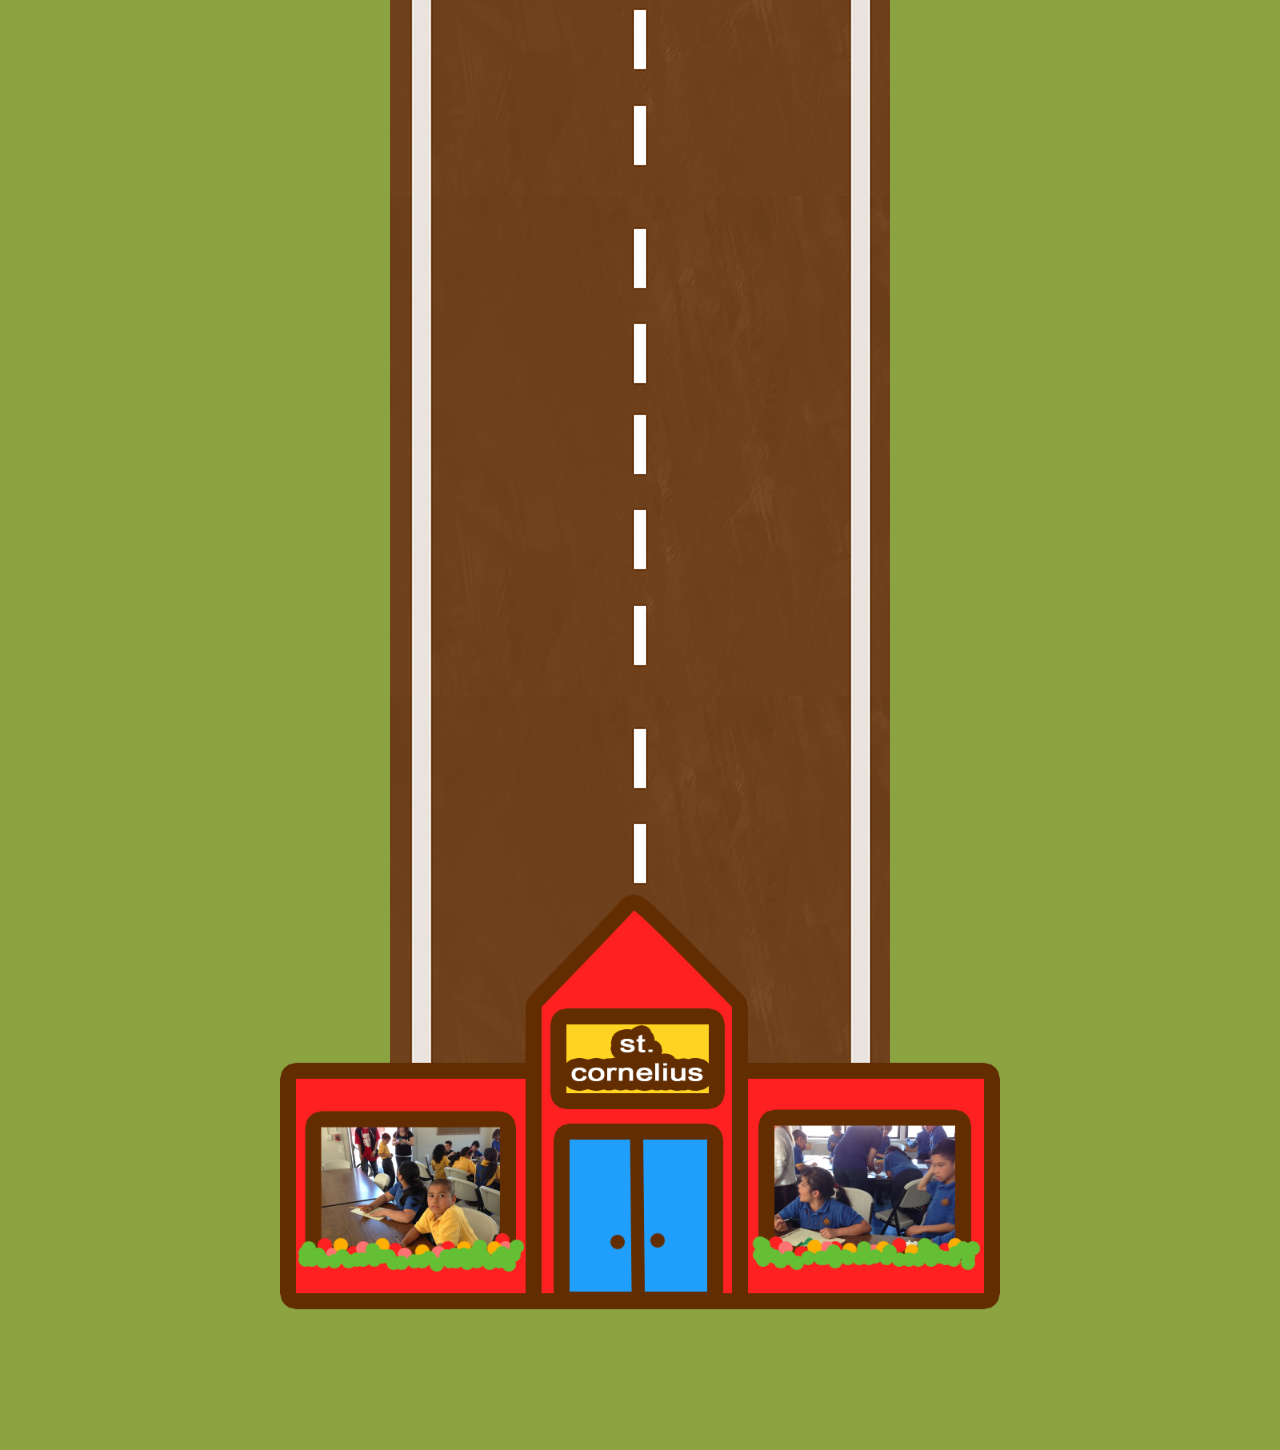
==== commit 03c61957: "fixed image sizes and positions" ====
--- a/index.html
+++ b/index.html
@@ -41,8 +41,10 @@
       </section>
 
       <section id="between_sky">
+        <img src="/assets/img/more_buses.png" class="busses">
+        <img src="/assets/img/more_buses.png" class="busses2">
         <div id="bus_stop">
-          <img src="/assets/img/bus_stop.png" class="bus_stop_image">
+          <img src="/assets/img/bus_stop_middle.png" class="bus_stop_image">
         </div>
 
         <article id="ell_description2" class="description" style="display:none">
--- a/assets/css/items.css
+++ b/assets/css/items.css
@@ -80,9 +80,11 @@
 }
 
 .bus_stop_image {
-  margin-left: -200px;
-  margin-bottom: -50px;
-  width: 1350px;
+  //margin-left: -200px;
+  margin-left: auto;
+  margin-right: auto;
+  margin-bottom: -5px;
+  width: 500px;
 }
 
 .bottom_image {
@@ -90,4 +92,26 @@
   width: 800px;
   margin-top: -350px;
   margin-bottom: -100px;
+}
+
+@media (max-width: 1365px) and (min-width: 960px) {
+  .bus_stop_image {
+  }
+}
+
+@media (max-width: 960px) {
+  .bus_stop_image {
+  }
+}
+
+.busses {
+  position: absolute;
+  left: -250px;
+  width: 400px;
+}
+
+.busses2 {
+  position: absolute;
+  right: -250px;
+  width: 400px;
 }